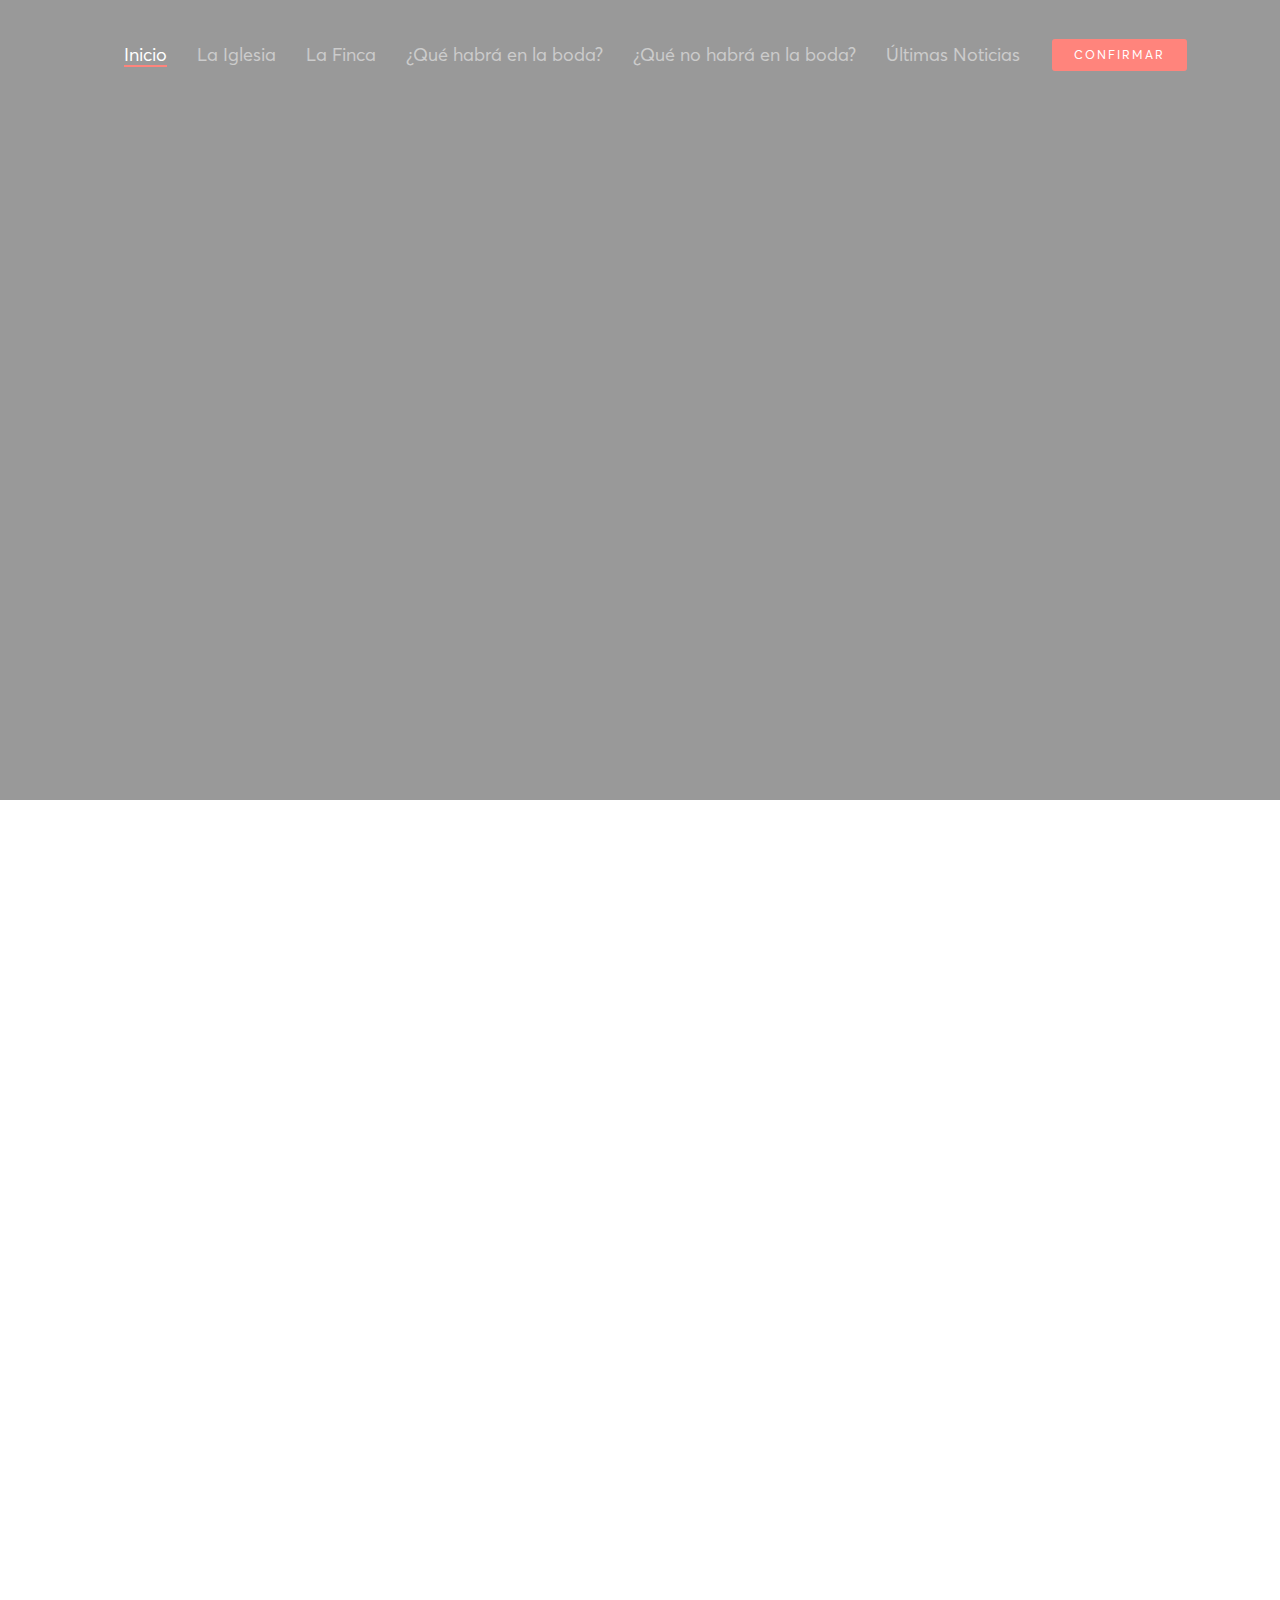
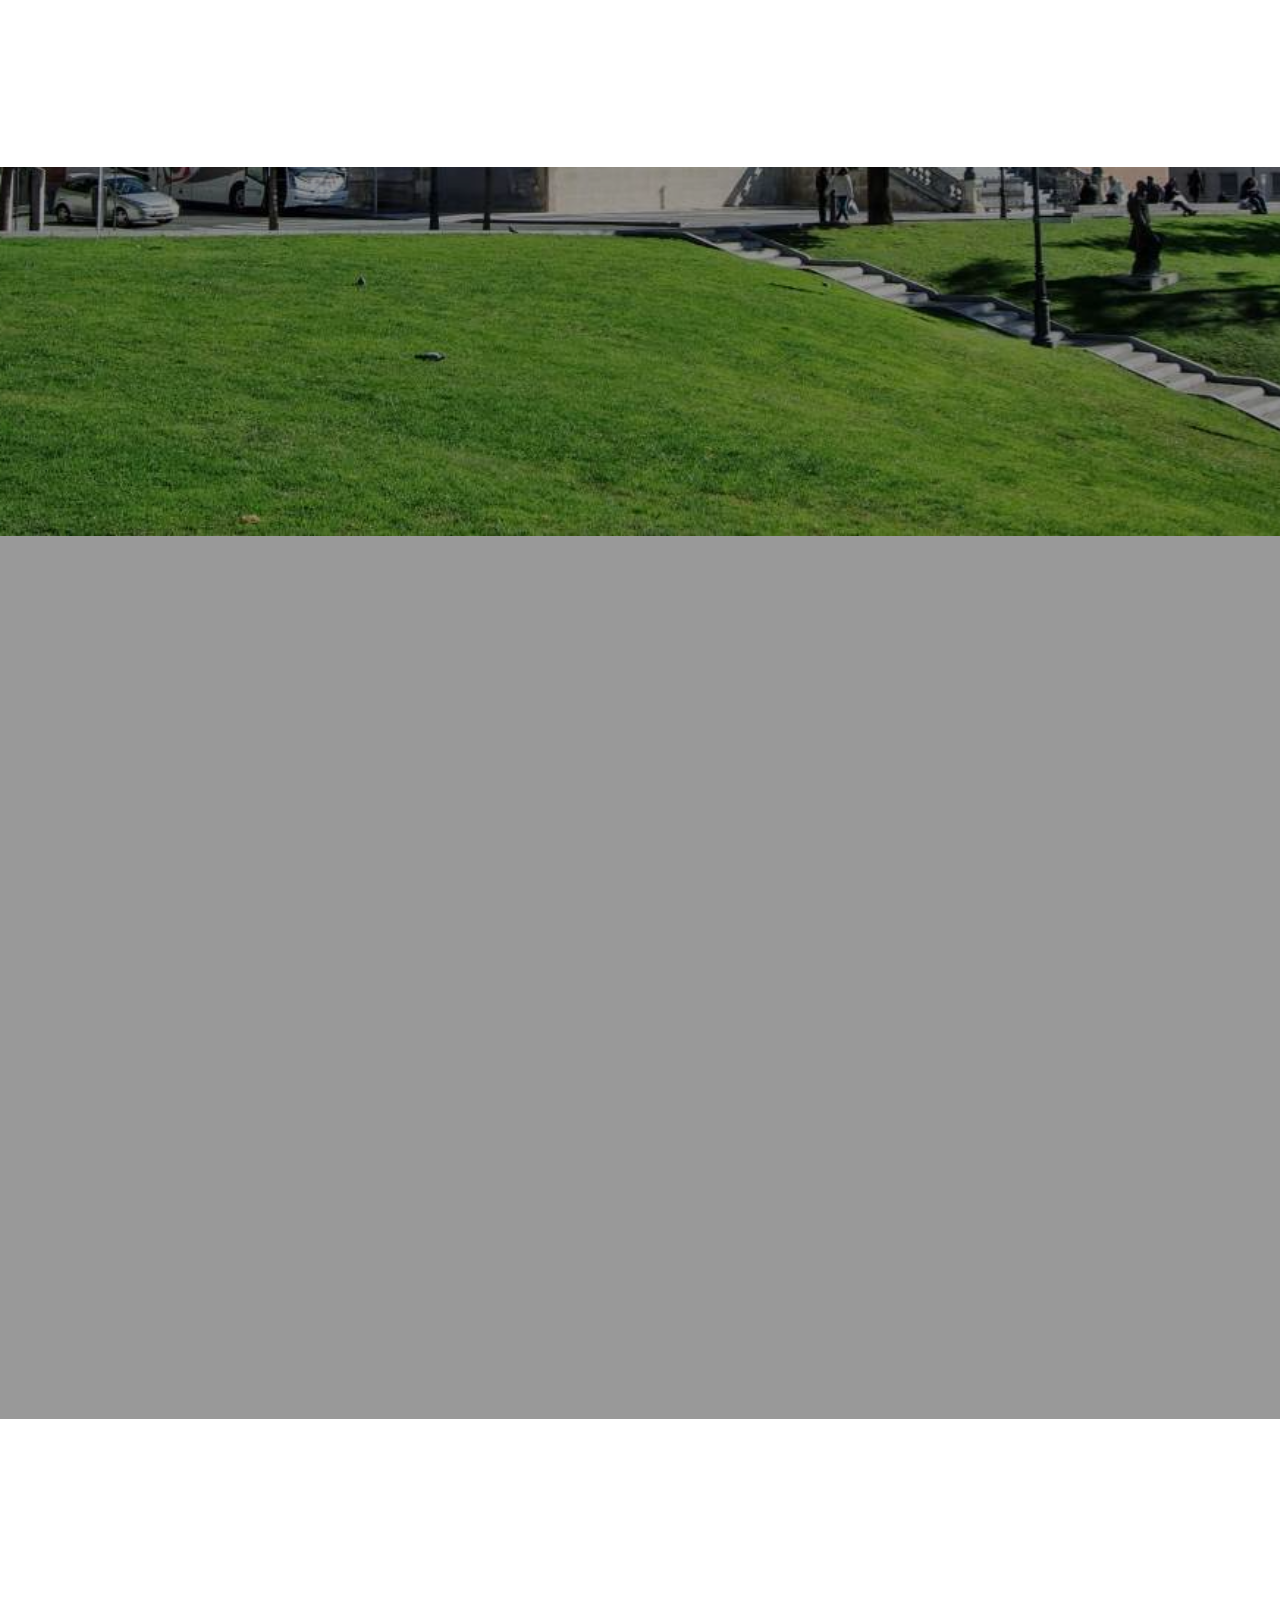
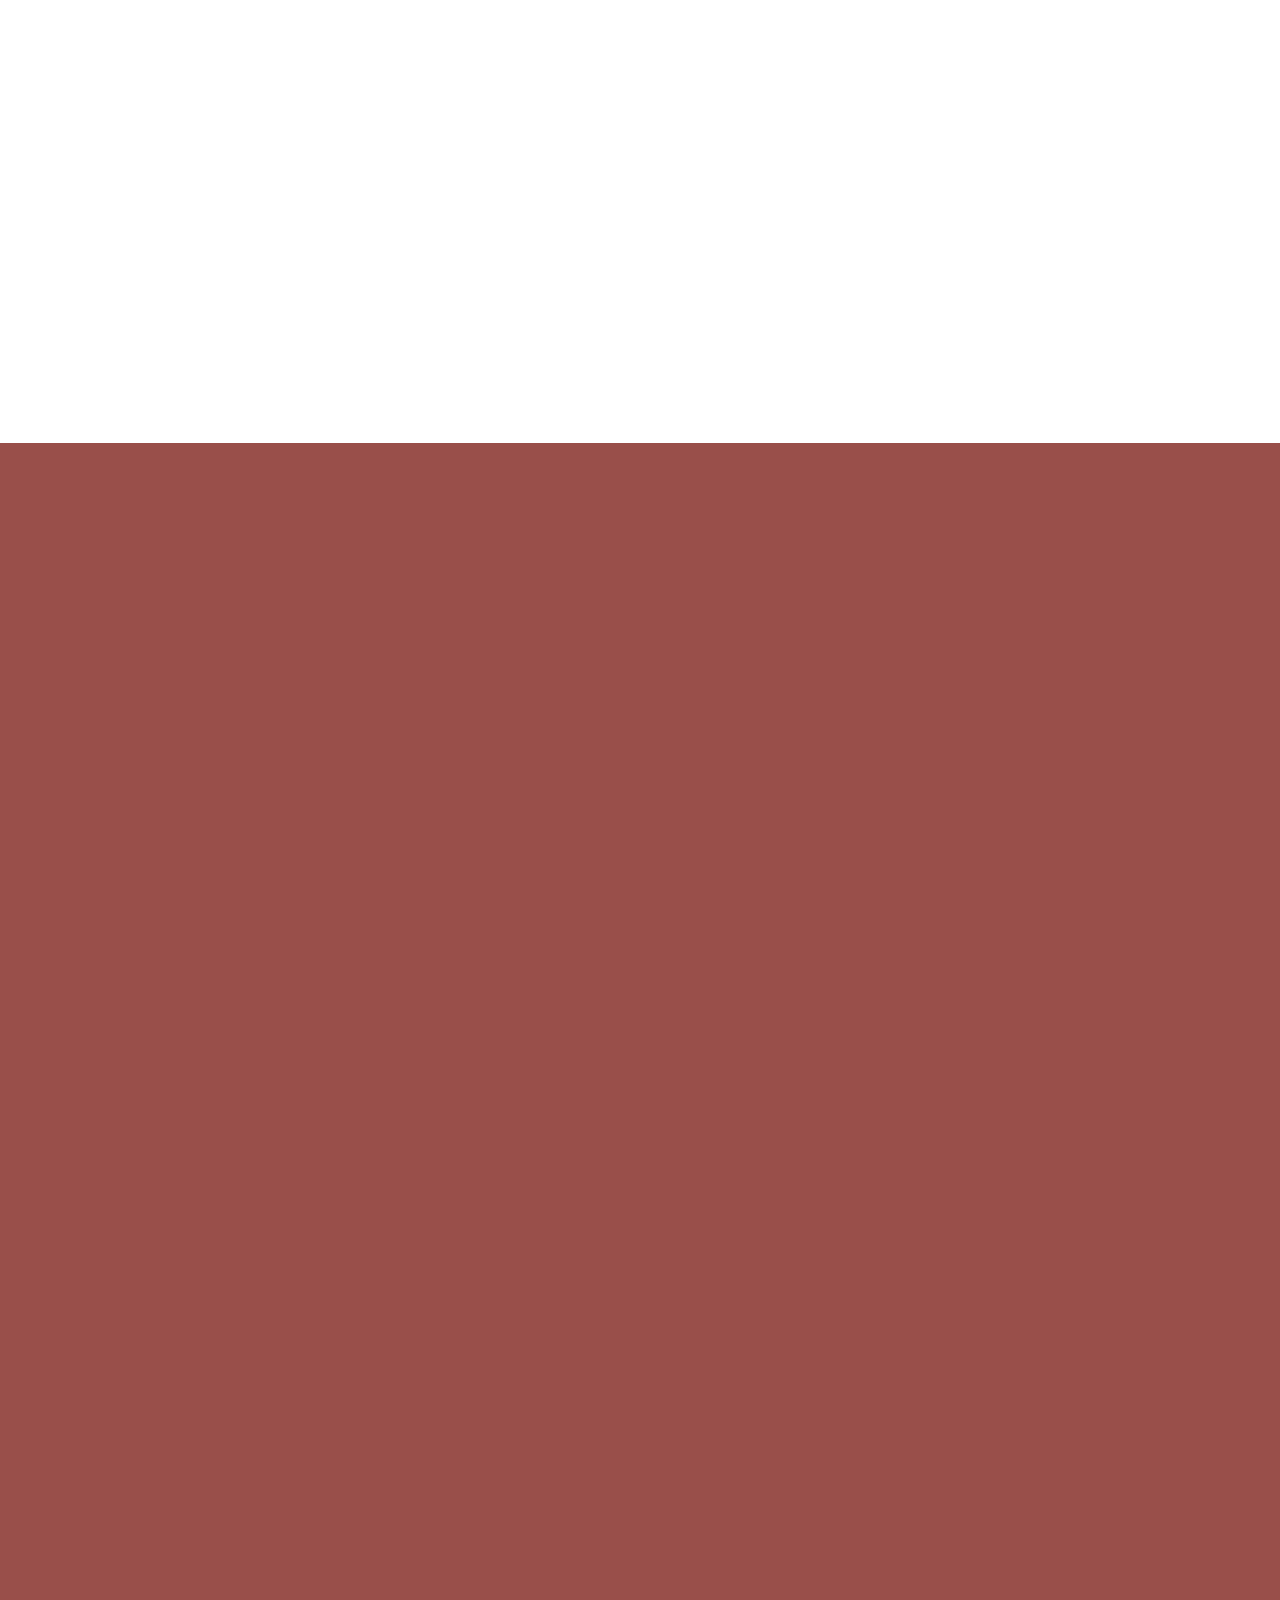
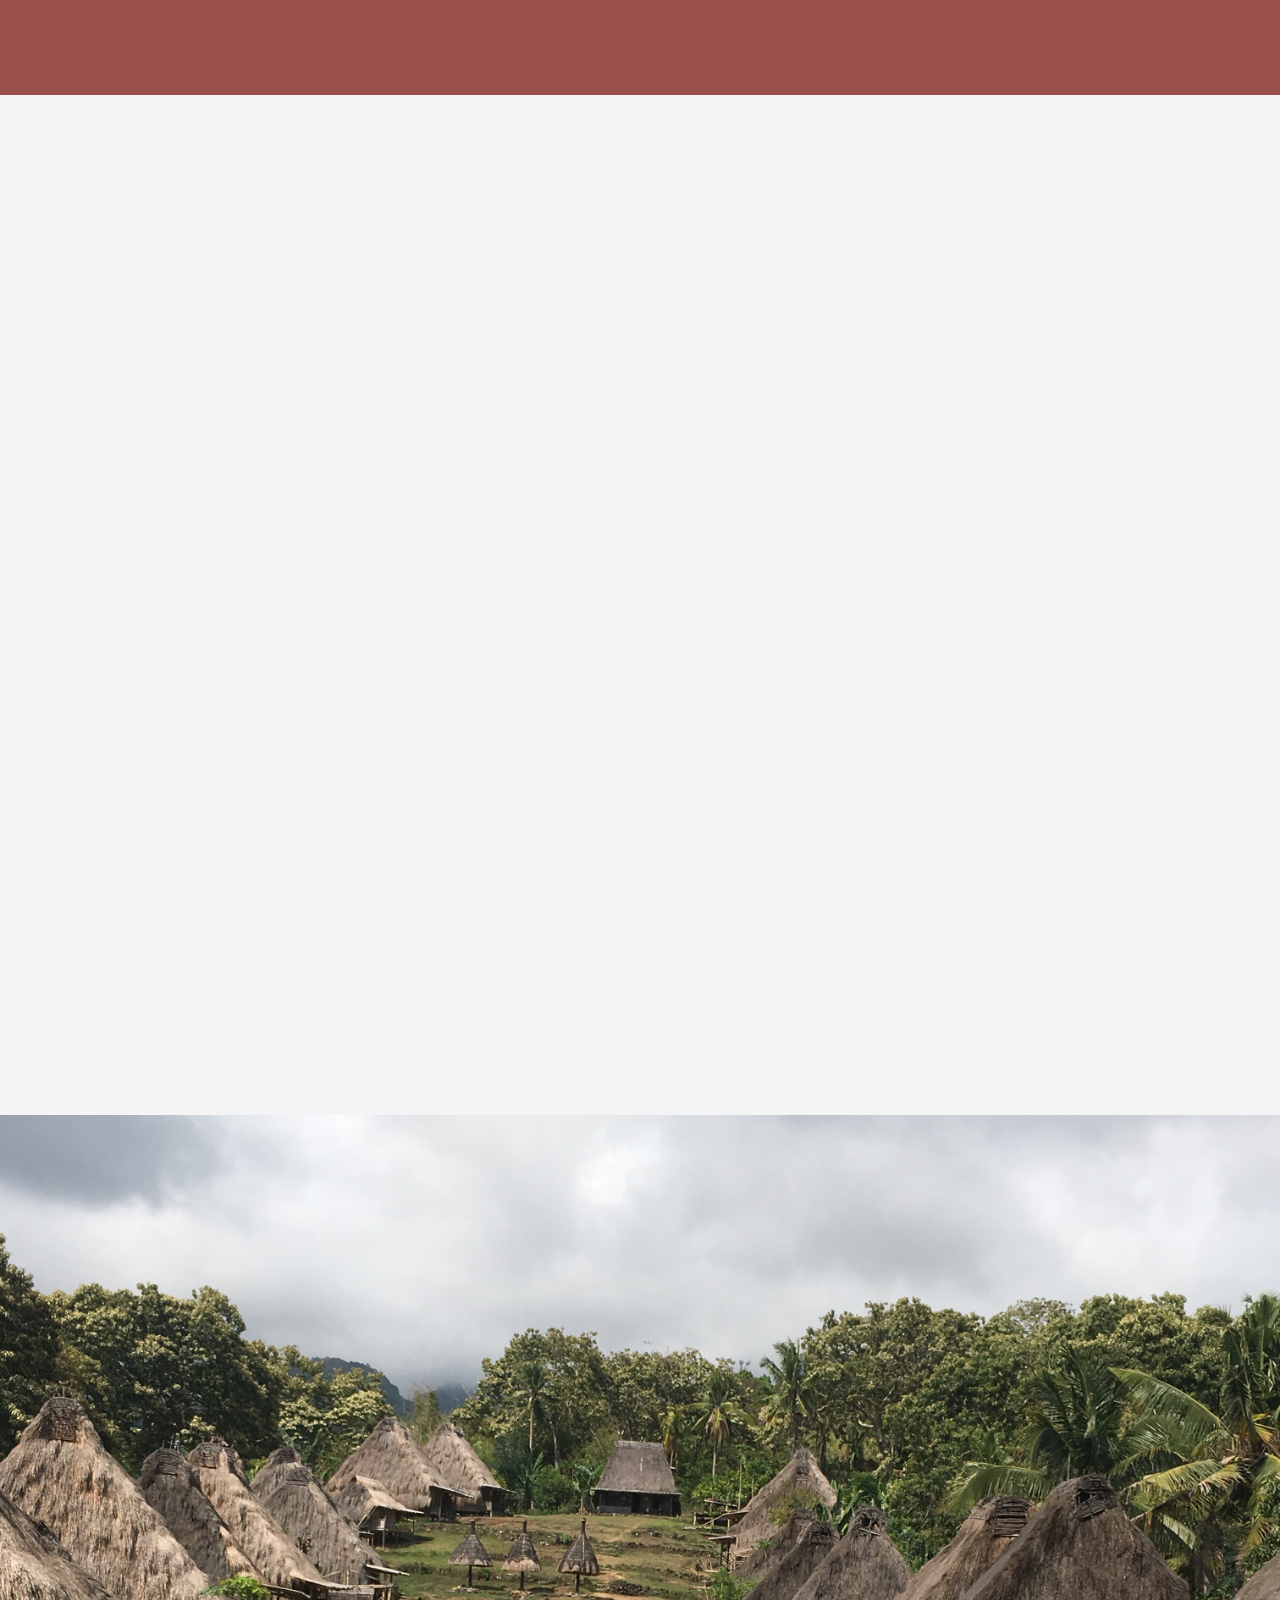
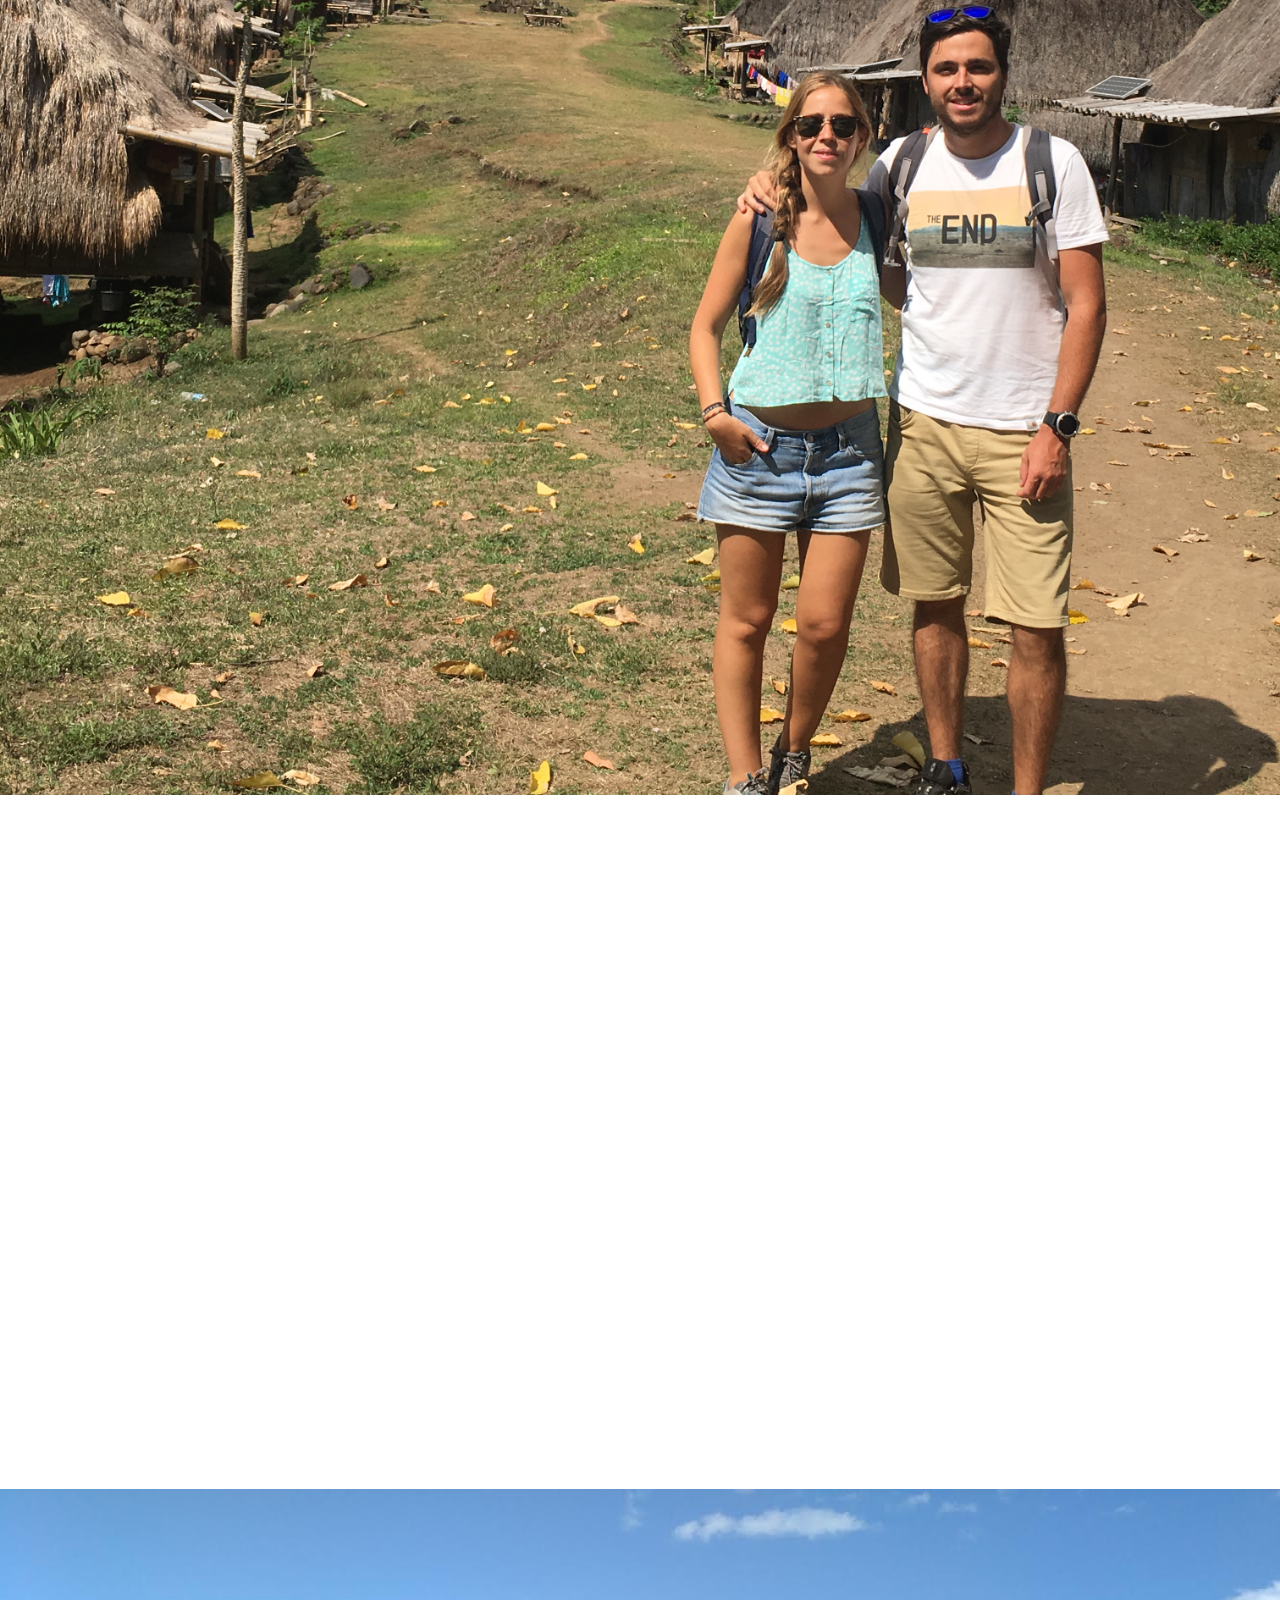
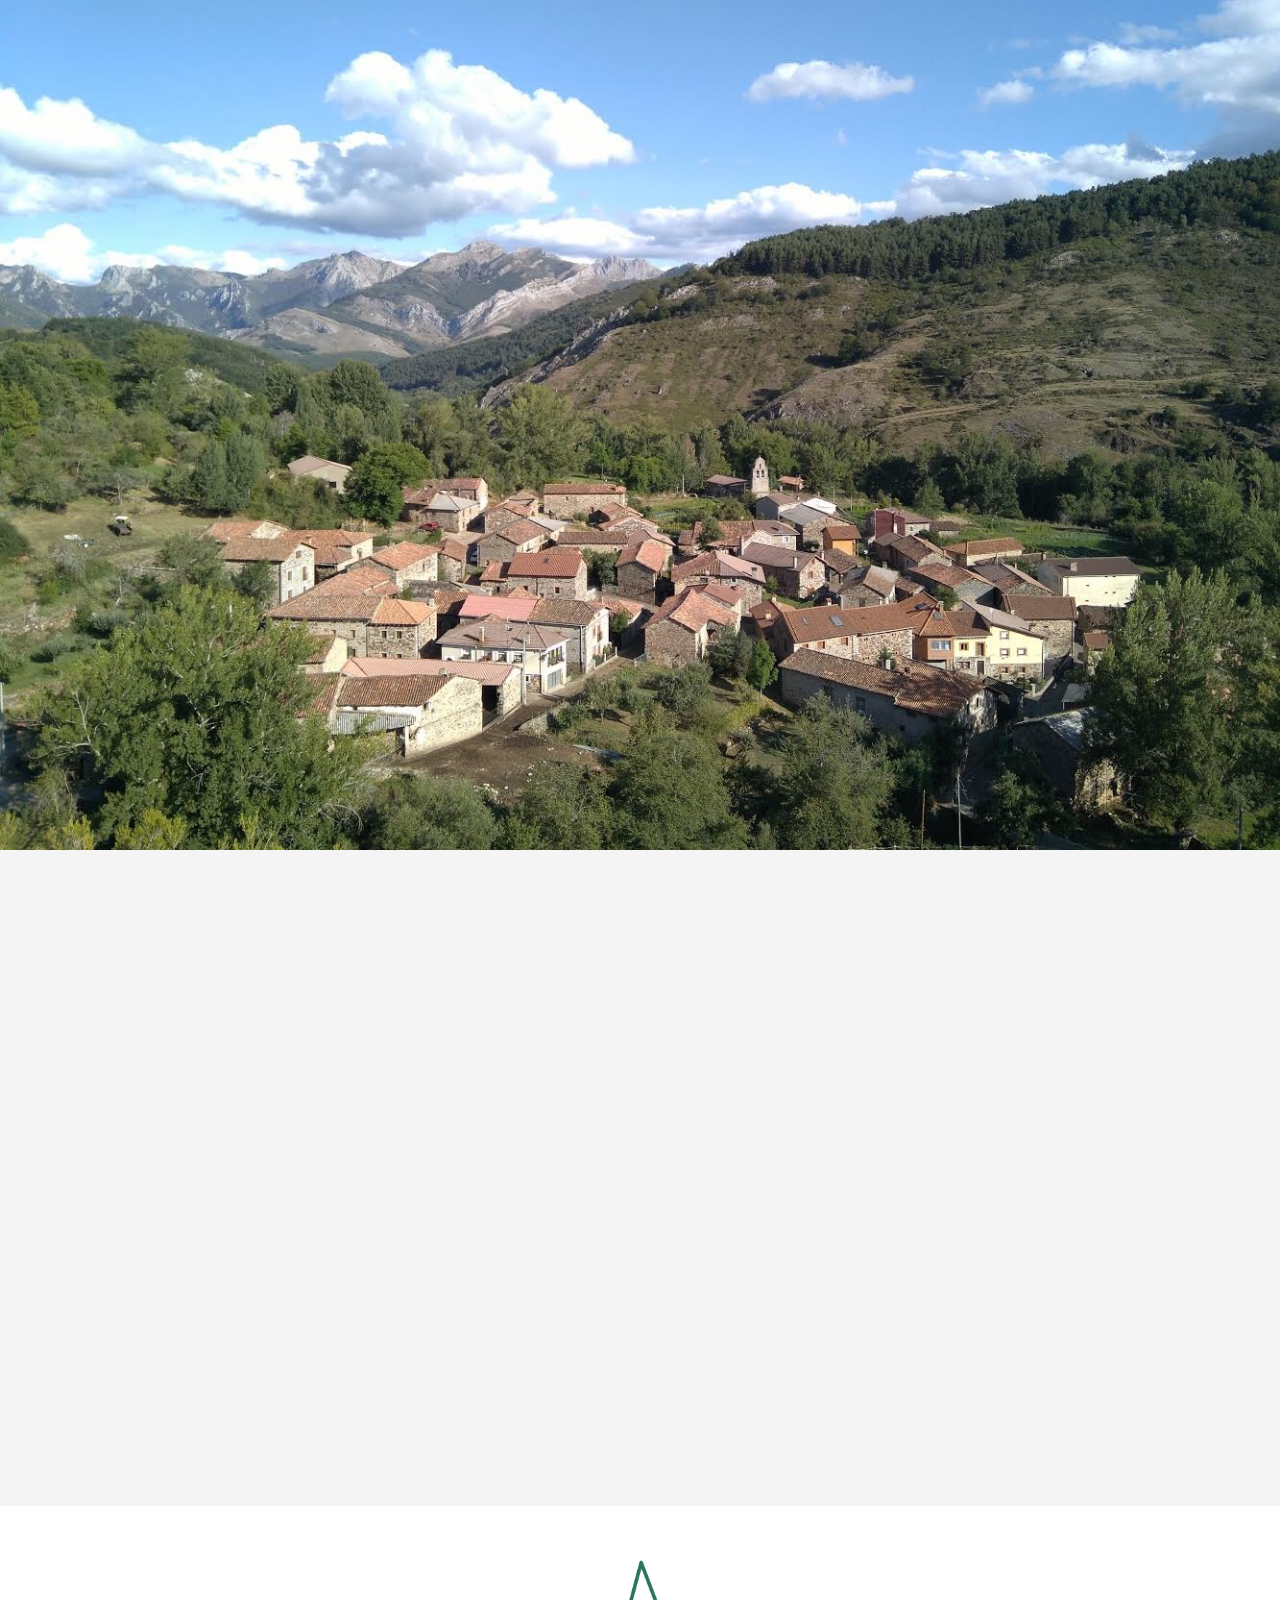
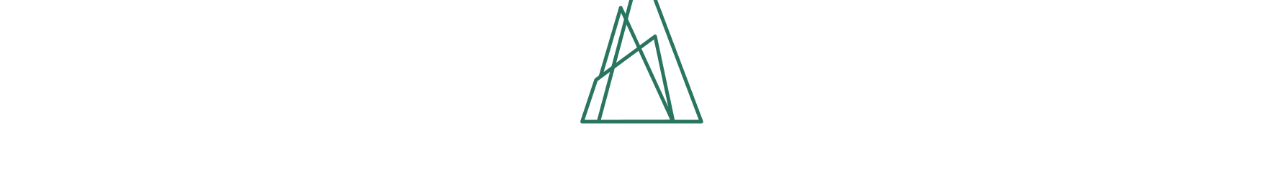
==== static-version/index.html @ d545c4de "Add static version" ====
<!DOCTYPE html>
<!--[if lt IE 7]>      <html class="no-js lt-ie9 lt-ie8 lt-ie7"> <![endif]-->
<!--[if IE 7]>         <html class="no-js lt-ie9 lt-ie8"> <![endif]-->
<!--[if IE 8]>         <html class="no-js lt-ie9"> <![endif]-->
<!--[if gt IE 8]><!-->
<html class="no-js">
  <!--<![endif]-->
  <head>
    <meta charset="utf-8" />
    <meta http-equiv="X-UA-Compatible" content="IE=edge" />
    <title>Boda de Aúpa</title>
    <meta name="viewport" content="width=device-width, initial-scale=1" />
    <meta name="description" content="Boda de Aúpa" />
    <meta name="keywords" content="Boda de Aurora y Pablo" />
    <meta name="author" content="QBOOTSTRAP.COM" />

    <!-- Facebook and Twitter integration -->
    <meta property="og:title" content="Boda de Aúpa" />
    <meta property="og:image" content="images/AUPA-LOGO-01-favicon.png" />
    <meta property="og:url" content="https://bodadeaupa.es" />
    <meta property="og:site_name" content="Boda de Aúpa" />
    <meta property="og:description" content="Boda de Aurora y Pablo" />
    <meta name="twitter:title" content="Boda de Aúpa" />
    <meta name="twitter:image" content="images/AUPA-LOGO-01-favicon.png" />
    <meta name="twitter:url" content="https://bodadeaupa.es" />
    <meta name="twitter:card" content="images/AUPA-LOGO-01-favicon.png" />

    <!-- Place favicon.ico and apple-touch-icon.png in the root directory -->
    <link rel="shortcut icon" href="images/AUPA-LOGO-01-favicon.png" />
    <link
      href="https://fonts.googleapis.com/css?family=Poppins"
      rel="stylesheet"
    />

    <link
      rel="stylesheet"
      href="https://cdnjs.cloudflare.com/ajax/libs/font-awesome/4.7.0/css/font-awesome.min.css"
    />
    <!-- Animate.css -->
    <link rel="stylesheet" href="css/animate.css" />
    <!-- Icomoon Icon Fonts-->
    <link rel="stylesheet" href="css/icomoon.css" />
    <!-- Simple Line Icons -->
    <link rel="stylesheet" href="css/simple-line-icons.css" />
    <!-- Owl Carousel -->
    <link rel="stylesheet" href="css/owl.carousel.min.css" />
    <link rel="stylesheet" href="css/owl.theme.default.min.css" />
    <!-- Magnific popup  -->
    <link rel="stylesheet" href="css/magnific-popup.css" />
    <!-- Bootstrap  -->
    <link rel="stylesheet" href="css/bootstrap.css" />

    <link rel="stylesheet" href="css/style.css" />
    <link rel="stylesheet" href="css/custom-styles.css" />

    <!-- Modernizr JS -->
    <script src="js/modernizr-2.6.2.min.js"></script>
    <!-- FOR IE9 below -->
    <!--[if lt IE 9]>
      <script src="js/respond.min.js"></script>
    <![endif]-->
  </head>
  <body>
    <header role="banner" id="qbootstrap-header">
      <div class="container">
        <!-- <div class="row"> -->
        <nav class="navbar navbar-default">
          <div class="navbar-header">
            <!-- Mobile Toggle Menu Button -->
            <a
              href="#"
              class="js-qbootstrap-nav-toggle qbootstrap-nav-toggle"
              data-toggle="collapse"
              data-target="#navbar"
              aria-expanded="false"
              aria-controls="navbar"
              ><i></i
            ></a>
          </div>
          <div id="navbar" class="navbar-collapse collapse">
            <ul class="nav navbar-nav navbar-right">
              <li class="active">
                <a href="#" data-nav-section="home"><span>Inicio</span></a>
              </li>
              <li>
                <a href="#" data-nav-section="church"
                  ><span>La Iglesia</span></a
                >
              </li>
              <li>
                <a href="#" data-nav-section="venue"><span>La Finca</span></a>
              </li>
              <li>
                <a href="#" data-nav-section="what-there-is"
                  ><span>¿Qué habrá en la boda?</span></a
                >
              </li>
              <li>
                <a href="#" data-nav-section="what-there-is-not"
                  ><span>¿Qué no habrá en la boda?</span></a
                >
              </li>
              <li>
                <a href="#" data-nav-section="last-news"
                  ><span>Últimas Noticias</span></a
                >
              </li>
              <li class="au-confirm-assistance">
                <button
                  class="btn btn-primary btn-sm"
                  data-toggle="modal"
                  data-target="#modal-confirm"
                >
                  Confirmar
                </button>
              </li>
            </ul>
          </div>
        </nav>
        <!-- </div> -->
      </div>
    </header>

    <div class="qbootstrap-hero" data-section="home">
      <div class="qbootstrap-overlay"></div>
      <div
        class="qbootstrap-cover text-center au-background-centered"
        data-stellar-background-ratio="0.5"
      >
        <div class="display-t">
          <div class="display-tc">
            <div class="container">
              <div class="col-md-10 col-md-offset-1">
                <div class="animate-box svg-sm colored">
                  <img
                    src="images/AUPA-icon-blanco-01.png"
                    class="svg"
                    alt=""
                  />
                  <h1 class="holder"><span>Boda de Aúpa</span></h1>
                  <h2>Aurora y Pablo</h2>
                  <p>18.05.2019 12:45</p>
                </div>
              </div>
            </div>
          </div>
        </div>
      </div>
    </div>

    <div id="qbootstrap-couple" class="qbootstrap-section-gray">
      <div class="container">
        <div class="row animate-box">
          <div class="col-md-8 col-md-offset-2 animate-box">
            <div class="col-md-12 text-center section-heading svg-sm colored">
              <img
                class="au-logo-get-married"
                src="images/AUPA-LOGO-01.png"
                class="svg"
                alt=""
              />

              <h2>Boda de Aúpa</h2>
              <div class="datewed">
                ¡Hola! Bienvenido a bodadeaupa. Aquí encontrarás noticias e
                información actualizada sobre el evento.
              </div>
            </div>
          </div>
        </div>
      </div>
    </div>

    <div
      id="qbootstrap-countdown"
      data-stellar-background-ratio="0.5"
      class="au-background-centered"
      style="background-image: url(images/jeronimos3.jpg);"
      data-section="church"
    >
      <div class="overlay"></div>
      <div class="display-over">
        <div class="container" style="height: 1000px;">
          <div class="row animate-box">
            <div class="col-md-12 section-heading text-center svg-sm colored">
              <h2 class="">La Iglesia</h2>
              <div class="datewed">
                San Jerónimo el Real (C/ Moreto 4. Madrid)
              </div>
            </div>
          </div>
        </div>
      </div>
    </div>

    <div id="qbootstrap-groom-bride" data-section="venue">
      <div class="container">
        <div class="row animate-box">
          <div class="col-md-8 col-md-offset-2">
            <div class="col-md-12 text-center section-heading svg-sm-2 colored">
              <h2>La Finca</h2>
              <div class="col-md-10 col-md-offset-1 subtext">
                <h3>Finca Las Jarillas. M-607, Km 19.900, 28049 Madrid.</h3>
              </div>
            </div>
          </div>
        </div>
      </div>
    </div>

    <div
      id="qbootstrap-testimonials"
      class="qbootstrap-greetings au-finca-no-repeat au-background-centered"
      data-section="greetings"
      data-stellar-background-ratio="0.5"
      style="background-image: url(images/jarillas_exterior.jpg);"
    >
      <div class="overlay"></div>
      <div class="container" style="height: 1000px;"></div>
    </div>

    <div
      id="qbootstrap-gallery"
      class="au-background-grey"
      data-section="what-there-is"
    >
      <div class="container">
        <div class="row animate-box">
          <div class="col-md-8 col-md-offset-2">
            <div class="col-md-12 text-center section-heading svg-sm colored">
              <img src="images/flaticon/svg/005-two.svg" class="svg" alt="" />
              <h2>¿Qué habrá en la boda?</h2>
              <div class="col-md-10 col-md-offset-1 subtext">
                <h3>
                  ¿Qué te gustaría que hubiera en la boda? Se admiten
                  sugerencias.
                </h3>
              </div>
              <div class="col-md-10 col-md-offset-1">
                <br />
                <form
                  class="form-horizontal"
                  action="/make-suggestion/"
                  method="post"
                >
                  <div class="form-group">
                    <textarea
                      rows="5"
                      id="suggestion"
                      name="suggestion"
                      type="text"
                      class="form-control"
                      required
                    >
Escríbenos tu sugerencia</textarea
                    >
                  </div>
                  <button type="submit" class="btn btn-primary">
                    <span
                      class="glyphicon glyphicon-send"
                      aria-hidden="true"
                    ></span>
                    Enviar!
                  </button>
                </form>
              </div>
            </div>
          </div>
        </div>
      </div>
    </div>
    <img
      src="images/fotos_auropablo_casas.JPG"
      style="width: 100%; height: auto;"
    />
    <div id="qbootstrap-gallery" data-section="what-there-is-not">
      <div class="container">
        <div class="row animate-box">
          <div class="col-md-8 col-md-offset-2">
            <div class="col-md-12 text-center section-heading svg-sm colored">
              <img src="images/flaticon/svg/005-two.svg" class="svg" alt="" />
              <h2>¿Qué no habrá en la boda?</h2>
              <div class="row">
                <div class="col-md-10 col-md-offset-1 subtext">
                  <h3></h3>
                </div>
              </div>
            </div>
          </div>
        </div>
      </div>
    </div>
    <img src="images/corniero.jpeg" style="width: 100%; height: auto;" />
    <div id="qbootstrap-press" data-section="last-news">
      <div class="container">
        <div class="row animate-box">
          <div class="col-md-8 col-md-offset-2">
            <div class="col-md-12 text-center section-heading svg-sm colored">
              <img src="images/flaticon/svg/005-two.svg" class="svg" alt="" />
              <h2>Últimas Noticias</h2>
              <div class="row">
                <div class="col-md-10 col-md-offset-1 subtext">
                  <h3>
                    Aquí te enterarás de las últimas noticias sobre la
                    bodadeaupa.
                  </h3>
                </div>
              </div>
            </div>
          </div>
        </div>
        <div class="row"></div>
      </div>
    </div>

    <footer id="footer" role="contentinfo">
      <div class="container">
        <div class="row">
          <div class="col-md-12 text-center">
            <img
              class="au-logo-get-married-footer"
              src="images/AUPA-LOGO-01-favicon.png"
              class="svg"
              alt=""
            />
          </div>
        </div>
      </div>
    </footer>
  </body>
</html>
<!-- jQuery -->
<script src= "js/jquery.min.js" ></script>
<!-- jQuery Easing -->
<script src= "js/jquery.easing.1.3.js" ></script>
<!-- Bootstrap -->
<script src= "js/bootstrap.min.js" ></script>
<!-- Waypoints -->
<script src= "js/jquery.waypoints.min.js" ></script>
<!-- YTPlayer -->
<script src= "js/jquery.mb.YTPlayer.min.js" ></script>
<!-- Flexslider -->
<script src= "js/jquery.flexslider-min.js" ></script>
<!-- Owl Carousel -->
<script src= "js/owl.carousel.min.js" ></script>
<!-- Parallax -->
<script src= "js/jquery.stellar.min.js" ></script>
<!-- Magnific Popup -->
<script src= "js/jquery.magnific-popup.min.js" ></script>
<script src= "js/magnific-popup-options.js" ></script>
<!-- Main JS (Do not remove) -->
<script src= "js/main.js" ></script>

</body>
</html>
---- static-version/css/icomoon.css ----
@font-face {
	font-family: 'icomoon';
	src:url('../fonts/icomoon/icomoon.eot?qtatmt');
	src:url('../fonts/icomoon/icomoon.eot?qtatmt#iefix') format('embedded-opentype'),
		url('../fonts/icomoon/icomoon.ttf?qtatmt') format('truetype'),
		url('../fonts/icomoon/icomoon.woff?qtatmt') format('woff'),
		url('../fonts/icomoon/icomoon.svg?qtatmt#icomoon') format('svg');
	font-weight: normal;
	font-style: normal;
}

[class^="icon-"], [class*=" icon-"] {
	font-family: 'icomoon';
	speak: none;
	font-style: normal;
	font-weight: normal;
	font-variant: normal;
	text-transform: none;
	line-height: 1;

	/* Better Font Rendering =========== */
	-webkit-font-smoothing: antialiased;
	-moz-osx-font-smoothing: grayscale;
}

.icon-glass:before {
	content: "\f000";
}
.icon-music:before {
	content: "\f001";
}
.icon-search2:before {
	content: "\f002";
}
.icon-envelope-o:before {
	content: "\f003";
}
.icon-heart:before {
	content: "\f004";
}
.icon-star:before {
	content: "\f005";
}
.icon-star-o:before {
	content: "\f006";
}
.icon-user:before {
	content: "\f007";
}
.icon-film:before {
	content: "\f008";
}
.icon-th-large:before {
	content: "\f009";
}
.icon-th:before {
	content: "\f00a";
}
.icon-th-list:before {
	content: "\f00b";
}
.icon-check:before {
	content: "\f00c";
}
.icon-close:before {
	content: "\f00d";
}
.icon-remove:before {
	content: "\f00d";
}
.icon-times:before {
	content: "\f00d";
}
.icon-search-plus:before {
	content: "\f00e";
}
.icon-search-minus:before {
	content: "\f010";
}
.icon-power-off:before {
	content: "\f011";
}
.icon-signal:before {
	content: "\f012";
}
.icon-cog:before {
	content: "\f013";
}
.icon-gear:before {
	content: "\f013";
}
.icon-trash-o:before {
	content: "\f014";
}
.icon-home:before {
	content: "\f015";
}
.icon-file-o:before {
	content: "\f016";
}
.icon-clock-o:before {
	content: "\f017";
}
.icon-road:before {
	content: "\f018";
}
.icon-download:before {
	content: "\f019";
}
.icon-arrow-circle-o-down:before {
	content: "\f01a";
}
.icon-arrow-circle-o-up:before {
	content: "\f01b";
}
.icon-inbox:before {
	content: "\f01c";
}
.icon-play-circle-o:before {
	content: "\f01d";
}
.icon-repeat2:before {
	content: "\f01e";
}
.icon-rotate-right:before {
	content: "\f01e";
}
.icon-refresh:before {
	content: "\f021";
}
.icon-list-alt:before {
	content: "\f022";
}
.icon-lock:before {
	content: "\f023";
}
.icon-flag:before {
	content: "\f024";
}
.icon-headphones:before {
	content: "\f025";
}
.icon-volume-off:before {
	content: "\f026";
}
.icon-volume-down:before {
	content: "\f027";
}
.icon-volume-up:before {
	content: "\f028";
}
.icon-qrcode:before {
	content: "\f029";
}
.icon-barcode:before {
	content: "\f02a";
}
.icon-tag:before {
	content: "\f02b";
}
.icon-tags:before {
	content: "\f02c";
}
.icon-book:before {
	content: "\f02d";
}
.icon-bookmark:before {
	content: "\f02e";
}
.icon-print:before {
	content: "\f02f";
}
.icon-camera:before {
	content: "\f030";
}
.icon-font:before {
	content: "\f031";
}
.icon-bold:before {
	content: "\f032";
}
.icon-italic:before {
	content: "\f033";
}
.icon-text-height:before {
	content: "\f034";
}
.icon-text-width:before {
	content: "\f035";
}
.icon-align-left:before {
	content: "\f036";
}
.icon-align-center2:before {
	content: "\f037";
}
.icon-align-right:before {
	content: "\f038";
}
.icon-align-justify2:before {
	content: "\f039";
}
.icon-list:before {
	content: "\f03a";
}
.icon-dedent:before {
	content: "\f03b";
}
.icon-outdent:before {
	content: "\f03b";
}
.icon-indent:before {
	content: "\f03c";
}
.icon-video-camera:before {
	content: "\f03d";
}
.icon-image:before {
	content: "\f03e";
}
.icon-photo:before {
	content: "\f03e";
}
.icon-picture-o:before {
	content: "\f03e";
}
.icon-pencil:before {
	content: "\f040";
}
.icon-map-marker:before {
	content: "\f041";
}
.icon-adjust:before {
	content: "\f042";
}
.icon-tint:before {
	content: "\f043";
}
.icon-edit:before {
	content: "\f044";
}
.icon-pencil-square-o:before {
	content: "\f044";
}
.icon-share-square-o:before {
	content: "\f045";
}
.icon-check-square-o:before {
	content: "\f046";
}
.icon-arrows:before {
	content: "\f047";
}
.icon-step-backward:before {
	content: "\f048";
}
.icon-fast-backward:before {
	content: "\f049";
}
.icon-backward:before {
	content: "\f04a";
}
.icon-play2:before {
	content: "\f04b";
}
.icon-pause2:before {
	content: "\f04c";
}
.icon-stop2:before {
	content: "\f04d";
}
.icon-forward:before {
	content: "\f04e";
}
.icon-fast-forward2:before {
	content: "\f050";
}
.icon-step-forward:before {
	content: "\f051";
}
.icon-eject:before {
	content: "\f052";
}
.icon-chevron-left:before {
	content: "\f053";
}
.icon-chevron-right:before {
	content: "\f054";
}
.icon-plus-circle:before {
	content: "\f055";
}
.icon-minus-circle:before {
	content: "\f056";
}
.icon-times-circle:before {
	content: "\f057";
}
.icon-check-circle:before {
	content: "\f058";
}
.icon-question-circle:before {
	content: "\f059";
}
.icon-info-circle:before {
	content: "\f05a";
}
.icon-crosshairs:before {
	content: "\f05b";
}
.icon-times-circle-o:before {
	content: "\f05c";
}
.icon-check-circle-o:before {
	content: "\f05d";
}
.icon-ban2:before {
	content: "\f05e";
}
.icon-arrow-left:before {
	content: "\f060";
}
.icon-arrow-right:before {
	content: "\f061";
}
.icon-arrow-up:before {
	content: "\f062";
}
.icon-arrow-down:before {
	content: "\f063";
}
.icon-mail-forward:before {
	content: "\f064";
}
.icon-share:before {
	content: "\f064";
}
.icon-expand2:before {
	content: "\f065";
}
.icon-compress:before {
	content: "\f066";
}
.icon-plus:before {
	content: "\f067";
}
.icon-minus:before {
	content: "\f068";
}
.icon-asterisk:before {
	content: "\f069";
}
.icon-exclamation-circle:before {
	content: "\f06a";
}
.icon-gift:before {
	content: "\f06b";
}
.icon-leaf:before {
	content: "\f06c";
}
.icon-fire:before {
	content: "\f06d";
}
.icon-eye:before {
	content: "\f06e";
}
.icon-eye-slash:before {
	content: "\f070";
}
.icon-exclamation-triangle:before {
	content: "\f071";
}
.icon-warning:before {
	content: "\f071";
}
.icon-plane:before {
	content: "\f072";
}
.icon-calendar:before {
	content: "\f073";
}
.icon-random:before {
	content: "\f074";
}
.icon-comment:before {
	content: "\f075";
}
.icon-magnet:before {
	content: "\f076";
}
.icon-chevron-up:before {
	content: "\f077";
}
.icon-chevron-down:before {
	content: "\f078";
}
.icon-retweet:before {
	content: "\f079";
}
.icon-shopping-cart:before {
	content: "\f07a";
}
.icon-folder:before {
	content: "\f07b";
}
.icon-folder-open:before {
	content: "\f07c";
}
.icon-arrows-v:before {
	content: "\f07d";
}
.icon-arrows-h:before {
	content: "\f07e";
}
.icon-bar-chart:before {
	content: "\f080";
}
.icon-bar-chart-o:before {
	content: "\f080";
}
.icon-twitter-square:before {
	content: "\f081";
}
.icon-facebook-square:before {
	content: "\f082";
}
.icon-camera-retro:before {
	content: "\f083";
}
.icon-key:before {
	content: "\f084";
}
.icon-cogs:before {
	content: "\f085";
}
.icon-gears:before {
	content: "\f085";
}
.icon-comments:before {
	content: "\f086";
}
.icon-thumbs-o-up:before {
	content: "\f087";
}
.icon-thumbs-o-down:before {
	content: "\f088";
}
.icon-star-half:before {
	content: "\f089";
}
.icon-heart-o:before {
	content: "\f08a";
}
.icon-sign-out:before {
	content: "\f08b";
}
.icon-linkedin-square:before {
	content: "\f08c";
}
.icon-thumb-tack:before {
	content: "\f08d";
}
.icon-external-link:before {
	content: "\f08e";
}
.icon-sign-in:before {
	content: "\f090";
}
.icon-trophy:before {
	content: "\f091";
}
.icon-github-square:before {
	content: "\f092";
}
.icon-upload:before {
	content: "\f093";
}
.icon-lemon-o:before {
	content: "\f094";
}
.icon-phone:before {
	content: "\f095";
}
.icon-square-o:before {
	content: "\f096";
}
.icon-bookmark-o:before {
	content: "\f097";
}
.icon-phone-square:before {
	content: "\f098";
}
.icon-twitter:before {
	content: "\f099";
}
.icon-facebook:before {
	content: "\f09a";
}
.icon-facebook-f:before {
	content: "\f09a";
}
.icon-github:before {
	content: "\f09b";
}
.icon-unlock2:before {
	content: "\f09c";
}
.icon-credit-card:before {
	content: "\f09d";
}
.icon-feed:before {
	content: "\f09e";
}
.icon-rss:before {
	content: "\f09e";
}
.icon-hdd-o:before {
	content: "\f0a0";
}
.icon-bullhorn:before {
	content: "\f0a1";
}
.icon-bell-o:before {
	content: "\f0a2";
}
.icon-certificate:before {
	content: "\f0a3";
}
.icon-hand-o-right:before {
	content: "\f0a4";
}
.icon-hand-o-left:before {
	content: "\f0a5";
}
.icon-hand-o-up:before {
	content: "\f0a6";
}
.icon-hand-o-down:before {
	content: "\f0a7";
}
.icon-arrow-circle-left:before {
	content: "\f0a8";
}
.icon-arrow-circle-right:before {
	content: "\f0a9";
}
.icon-arrow-circle-up:before {
	content: "\f0aa";
}
.icon-arrow-circle-down:before {
	content: "\f0ab";
}
.icon-globe:before {
	content: "\f0ac";
}
.icon-wrench:before {
	content: "\f0ad";
}
.icon-tasks:before {
	content: "\f0ae";
}
.icon-filter:before {
	content: "\f0b0";
}
.icon-briefcase:before {
	content: "\f0b1";
}
.icon-arrows-alt:before {
	content: "\f0b2";
}
.icon-group:before {
	content: "\f0c0";
}
.icon-users:before {
	content: "\f0c0";
}
.icon-chain:before {
	content: "\f0c1";
}
.icon-link:before {
	content: "\f0c1";
}
.icon-cloud:before {
	content: "\f0c2";
}
.icon-flask:before {
	content: "\f0c3";
}
.icon-cut:before {
	content: "\f0c4";
}
.icon-scissors:before {
	content: "\f0c4";
}
.icon-copy:before {
	content: "\f0c5";
}
.icon-files-o:before {
	content: "\f0c5";
}
.icon-paperclip:before {
	content: "\f0c6";
}
.icon-floppy-o:before {
	content: "\f0c7";
}
.icon-save:before {
	content: "\f0c7";
}
.icon-square:before {
	content: "\f0c8";
}
.icon-bars:before {
	content: "\f0c9";
}
.icon-navicon:before {
	content: "\f0c9";
}
.icon-reorder:before {
	content: "\f0c9";
}
.icon-list-ul:before {
	content: "\f0ca";
}
.icon-list-ol:before {
	content: "\f0cb";
}
.icon-strikethrough:before {
	content: "\f0cc";
}
.icon-underline:before {
	content: "\f0cd";
}
.icon-table:before {
	content: "\f0ce";
}
.icon-magic:before {
	content: "\f0d0";
}
.icon-truck:before {
	content: "\f0d1";
}
.icon-pinterest:before {
	content: "\f0d2";
}
.icon-pinterest-square:before {
	content: "\f0d3";
}
.icon-google-plus-square:before {
	content: "\f0d4";
}
.icon-google-plus:before {
	content: "\f0d5";
}
.icon-money:before {
	content: "\f0d6";
}
.icon-caret-down:before {
	content: "\f0d7";
}
.icon-caret-up:before {
	content: "\f0d8";
}
.icon-caret-left:before {
	content: "\f0d9";
}
.icon-caret-right:before {
	content: "\f0da";
}
.icon-columns2:before {
	content: "\f0db";
}
.icon-sort:before {
	content: "\f0dc";
}
.icon-unsorted:before {
	content: "\f0dc";
}
.icon-sort-desc:before {
	content: "\f0dd";
}
.icon-sort-down:before {
	content: "\f0dd";
}
.icon-sort-asc:before {
	content: "\f0de";
}
.icon-sort-up:before {
	content: "\f0de";
}
.icon-envelope:before {
	content: "\f0e0";
}
.icon-linkedin:before {
	content: "\f0e1";
}
.icon-rotate-left:before {
	content: "\f0e2";
}
.icon-undo:before {
	content: "\f0e2";
}
.icon-gavel:before {
	content: "\f0e3";
}
.icon-legal:before {
	content: "\f0e3";
}
.icon-dashboard:before {
	content: "\f0e4";
}
.icon-tachometer:before {
	content: "\f0e4";
}
.icon-comment-o:before {
	content: "\f0e5";
}
.icon-comments-o:before {
	content: "\f0e6";
}
.icon-bolt:before {
	content: "\f0e7";
}
.icon-flash:before {
	content: "\f0e7";
}
.icon-sitemap:before {
	content: "\f0e8";
}
.icon-umbrella2:before {
	content: "\f0e9";
}
.icon-clipboard:before {
	content: "\f0ea";
}
.icon-paste:before {
	content: "\f0ea";
}
.icon-lightbulb-o:before {
	content: "\f0eb";
}
.icon-exchange:before {
	content: "\f0ec";
}
.icon-cloud-download2:before {
	content: "\f0ed";
}
.icon-cloud-upload2:before {
	content: "\f0ee";
}
.icon-user-md:before {
	content: "\f0f0";
}
.icon-stethoscope:before {
	content: "\f0f1";
}
.icon-suitcase:before {
	content: "\f0f2";
}
.icon-bell:before {
	content: "\f0f3";
}
.icon-coffee:before {
	content: "\f0f4";
}
.icon-cutlery:before {
	content: "\f0f5";
}
.icon-file-text-o:before {
	content: "\f0f6";
}
.icon-building-o:before {
	content: "\f0f7";
}
.icon-hospital-o:before {
	content: "\f0f8";
}
.icon-ambulance:before {
	content: "\f0f9";
}
.icon-medkit:before {
	content: "\f0fa";
}
.icon-fighter-jet:before {
	content: "\f0fb";
}
.icon-beer:before {
	content: "\f0fc";
}
.icon-h-square:before {
	content: "\f0fd";
}
.icon-plus-square:before {
	content: "\f0fe";
}
.icon-angle-double-left:before {
	content: "\f100";
}
.icon-angle-double-right:before {
	content: "\f101";
}
.icon-angle-double-up:before {
	content: "\f102";
}
.icon-angle-double-down:before {
	content: "\f103";
}
.icon-angle-left:before {
	content: "\f104";
}
.icon-angle-right:before {
	content: "\f105";
}
.icon-angle-up:before {
	content: "\f106";
}
.icon-angle-down:before {
	content: "\f107";
}
.icon-desktop:before {
	content: "\f108";
}
.icon-laptop:before {
	content: "\f109";
}
.icon-tablet:before {
	content: "\f10a";
}
.icon-mobile:before {
	content: "\f10b";
}
.icon-mobile-phone:before {
	content: "\f10b";
}
.icon-circle-o:before {
	content: "\f10c";
}
.icon-quote-left:before {
	content: "\f10d";
}
.icon-quote-right:before {
	content: "\f10e";
}
.icon-spinner:before {
	content: "\f110";
}
.icon-circle:before {
	content: "\f111";
}
.icon-mail-reply:before {
	content: "\f112";
}
.icon-reply:before {
	content: "\f112";
}
.icon-github-alt:before {
	content: "\f113";
}
.icon-folder-o:before {
	content: "\f114";
}
.icon-folder-open-o:before {
	content: "\f115";
}
.icon-smile-o:before {
	content: "\f118";
}
.icon-frown-o:before {
	content: "\f119";
}
.icon-meh-o:before {
	content: "\f11a";
}
.icon-gamepad:before {
	content: "\f11b";
}
.icon-keyboard-o:before {
	content: "\f11c";
}
.icon-flag-o:before {
	content: "\f11d";
}
.icon-flag-checkered:before {
	content: "\f11e";
}
.icon-terminal:before {
	content: "\f120";
}
.icon-code:before {
	content: "\f121";
}
.icon-mail-reply-all:before {
	content: "\f122";
}
.icon-reply-all:before {
	content: "\f122";
}
.icon-star-half-empty:before {
	content: "\f123";
}
.icon-star-half-full:before {
	content: "\f123";
}
.icon-star-half-o:before {
	content: "\f123";
}
.icon-location-arrow:before {
	content: "\f124";
}
.icon-crop:before {
	content: "\f125";
}
.icon-code-fork:before {
	content: "\f126";
}
.icon-chain-broken:before {
	content: "\f127";
}
.icon-unlink:before {
	content: "\f127";
}
.icon-question:before {
	content: "\f128";
}
.icon-info:before {
	content: "\f129";
}
.icon-exclamation:before {
	content: "\f12a";
}
.icon-superscript:before {
	content: "\f12b";
}
.icon-subscript:before {
	content: "\f12c";
}
.icon-eraser:before {
	content: "\f12d";
}
.icon-puzzle-piece:before {
	content: "\f12e";
}
.icon-microphone2:before {
	content: "\f130";
}
.icon-microphone-slash:before {
	content: "\f131";
}
.icon-shield:before {
	content: "\f132";
}
.icon-calendar-o:before {
	content: "\f133";
}
.icon-fire-extinguisher:before {
	content: "\f134";
}
.icon-rocket:before {
	content: "\f135";
}
.icon-maxcdn:before {
	content: "\f136";
}
.icon-chevron-circle-left:before {
	content: "\f137";
}
.icon-chevron-circle-right:before {
	content: "\f138";
}
.icon-chevron-circle-up:before {
	content: "\f139";
}
.icon-chevron-circle-down:before {
	content: "\f13a";
}
.icon-html5:before {
	content: "\f13b";
}
.icon-css3:before {
	content: "\f13c";
}
.icon-anchor2:before {
	content: "\f13d";
}
.icon-unlock-alt:before {
	content: "\f13e";
}
.icon-bullseye:before {
	content: "\f140";
}
.icon-ellipsis-h:before {
	content: "\f141";
}
.icon-ellipsis-v:before {
	content: "\f142";
}
.icon-rss-square:before {
	content: "\f143";
}
.icon-play-circle:before {
	content: "\f144";
}
.icon-ticket:before {
	content: "\f145";
}
.icon-minus-square:before {
	content: "\f146";
}
.icon-minus-square-o:before {
	content: "\f147";
}
.icon-level-up:before {
	content: "\f148";
}
.icon-level-down:before {
	content: "\f149";
}
.icon-check-square:before {
	content: "\f14a";
}
.icon-pencil-square:before {
	content: "\f14b";
}
.icon-external-link-square:before {
	content: "\f14c";
}
.icon-share-square:before {
	content: "\f14d";
}
.icon-compass:before {
	content: "\f14e";
}
.icon-caret-square-o-down:before {
	content: "\f150";
}
.icon-toggle-down:before {
	content: "\f150";
}
.icon-caret-square-o-up:before {
	content: "\f151";
}
.icon-toggle-up:before {
	content: "\f151";
}
.icon-caret-square-o-right:before {
	content: "\f152";
}
.icon-toggle-right:before {
	content: "\f152";
}
.icon-eur:before {
	content: "\f153";
}
.icon-euro:before {
	content: "\f153";
}
.icon-gbp:before {
	content: "\f154";
}
.icon-dollar:before {
	content: "\f155";
}
.icon-usd:before {
	content: "\f155";
}
.icon-inr:before {
	content: "\f156";
}
.icon-rupee:before {
	content: "\f156";
}
.icon-cny:before {
	content: "\f157";
}
.icon-jpy:before {
	content: "\f157";
}
.icon-rmb:before {
	content: "\f157";
}
.icon-yen:before {
	content: "\f157";
}
.icon-rouble:before {
	content: "\f158";
}
.icon-rub:before {
	content: "\f158";
}
.icon-ruble:before {
	content: "\f158";
}
.icon-krw:before {
	content: "\f159";
}
.icon-won:before {
	content: "\f159";
}
.icon-bitcoin:before {
	content: "\f15a";
}
.icon-btc:before {
	content: "\f15a";
}
.icon-file2:before {
	content: "\f15b";
}
.icon-file-text:before {
	content: "\f15c";
}
.icon-sort-alpha-asc:before {
	content: "\f15d";
}
.icon-sort-alpha-desc:before {
	content: "\f15e";
}
.icon-sort-amount-asc:before {
	content: "\f160";
}
.icon-sort-amount-desc:before {
	content: "\f161";
}
.icon-sort-numeric-asc:before {
	content: "\f162";
}
.icon-sort-numeric-desc:before {
	content: "\f163";
}
.icon-thumbs-up:before {
	content: "\f164";
}
.icon-thumbs-down:before {
	content: "\f165";
}
.icon-youtube-square:before {
	content: "\f166";
}
.icon-youtube:before {
	content: "\f167";
}
.icon-xing:before {
	content: "\f168";
}
.icon-xing-square:before {
	content: "\f169";
}
.icon-youtube-play:before {
	content: "\f16a";
}
.icon-dropbox:before {
	content: "\f16b";
}
.icon-stack-overflow:before {
	content: "\f16c";
}
.icon-instagram:before {
	content: "\f16d";
}
.icon-flickr:before {
	content: "\f16e";
}
.icon-adn:before {
	content: "\f170";
}
.icon-bitbucket:before {
	content: "\f171";
}
.icon-bitbucket-square:before {
	content: "\f172";
}
.icon-tumblr:before {
	content: "\f173";
}
.icon-tumblr-square:before {
	content: "\f174";
}
.icon-long-arrow-down:before {
	content: "\f175";
}
.icon-long-arrow-up:before {
	content: "\f176";
}
.icon-long-arrow-left:before {
	content: "\f177";
}
.icon-long-arrow-right:before {
	content: "\f178";
}
.icon-apple:before {
	content: "\f179";
}
.icon-windows:before {
	content: "\f17a";
}
.icon-android:before {
	content: "\f17b";
}
.icon-linux:before {
	content: "\f17c";
}
.icon-dribbble:before {
	content: "\f17d";
}
.icon-skype:before {
	content: "\f17e";
}
.icon-foursquare:before {
	content: "\f180";
}
.icon-trello:before {
	content: "\f181";
}
.icon-female:before {
	content: "\f182";
}
.icon-male:before {
	content: "\f183";
}
.icon-gittip:before {
	content: "\f184";
}
.icon-gratipay:before {
	content: "\f184";
}
.icon-sun-o:before {
	content: "\f185";
}
.icon-moon-o:before {
	content: "\f186";
}
.icon-archive:before {
	content: "\f187";
}
.icon-bug:before {
	content: "\f188";
}
.icon-vk:before {
	content: "\f189";
}
.icon-weibo:before {
	content: "\f18a";
}
.icon-renren:before {
	content: "\f18b";
}
.icon-pagelines:before {
	content: "\f18c";
}
.icon-stack-exchange:before {
	content: "\f18d";
}
.icon-arrow-circle-o-right:before {
	content: "\f18e";
}
.icon-arrow-circle-o-left:before {
	content: "\f190";
}
.icon-caret-square-o-left:before {
	content: "\f191";
}
.icon-toggle-left:before {
	content: "\f191";
}
.icon-dot-circle-o:before {
	content: "\f192";
}
.icon-wheelchair:before {
	content: "\f193";
}
.icon-vimeo-square:before {
	content: "\f194";
}
.icon-try:before {
	content: "\f195";
}
.icon-turkish-lira:before {
	content: "\f195";
}
.icon-plus-square-o:before {
	content: "\f196";
}
.icon-space-shuttle:before {
	content: "\f197";
}
.icon-slack:before {
	content: "\f198";
}
.icon-envelope-square:before {
	content: "\f199";
}
.icon-wordpress:before {
	content: "\f19a";
}
.icon-openid:before {
	content: "\f19b";
}
.icon-bank:before {
	content: "\f19c";
}
.icon-institution:before {
	content: "\f19c";
}
.icon-university:before {
	content: "\f19c";
}
.icon-graduation-cap:before {
	content: "\f19d";
}
.icon-mortar-board:before {
	content: "\f19d";
}
.icon-yahoo:before {
	content: "\f19e";
}
.icon-google:before {
	content: "\f1a0";
}
.icon-reddit:before {
	content: "\f1a1";
}
.icon-reddit-square:before {
	content: "\f1a2";
}
.icon-stumbleupon-circle:before {
	content: "\f1a3";
}
.icon-stumbleupon:before {
	content: "\f1a4";
}
.icon-delicious:before {
	content: "\f1a5";
}
.icon-digg:before {
	content: "\f1a6";
}
.icon-pied-piper:before {
	content: "\f1a7";
}
.icon-pied-piper-alt:before {
	content: "\f1a8";
}
.icon-drupal:before {
	content: "\f1a9";
}
.icon-joomla:before {
	content: "\f1aa";
}
.icon-language:before {
	content: "\f1ab";
}
.icon-fax:before {
	content: "\f1ac";
}
.icon-building:before {
	content: "\f1ad";
}
.icon-child:before {
	content: "\f1ae";
}
.icon-paw:before {
	content: "\f1b0";
}
.icon-spoon:before {
	content: "\f1b1";
}
.icon-cube:before {
	content: "\f1b2";
}
.icon-cubes:before {
	content: "\f1b3";
}
.icon-behance:before {
	content: "\f1b4";
}
.icon-behance-square:before {
	content: "\f1b5";
}
.icon-steam:before {
	content: "\f1b6";
}
.icon-steam-square:before {
	content: "\f1b7";
}
.icon-recycle:before {
	content: "\f1b8";
}
.icon-automobile:before {
	content: "\f1b9";
}
.icon-car:before {
	content: "\f1b9";
}
.icon-cab:before {
	content: "\f1ba";
}
.icon-taxi:before {
	content: "\f1ba";
}
.icon-tree:before {
	content: "\f1bb";
}
.icon-spotify:before {
	content: "\f1bc";
}
.icon-deviantart:before {
	content: "\f1bd";
}
.icon-soundcloud:before {
	content: "\f1be";
}
.icon-database:before {
	content: "\f1c0";
}
.icon-file-pdf-o:before {
	content: "\f1c1";
}
.icon-file-word-o:before {
	content: "\f1c2";
}
.icon-file-excel-o:before {
	content: "\f1c3";
}
.icon-file-powerpoint-o:before {
	content: "\f1c4";
}
.icon-file-image-o:before {
	content: "\f1c5";
}
.icon-file-photo-o:before {
	content: "\f1c5";
}
.icon-file-picture-o:before {
	content: "\f1c5";
}
.icon-file-archive-o:before {
	content: "\f1c6";
}
.icon-file-zip-o:before {
	content: "\f1c6";
}
.icon-file-audio-o:before {
	content: "\f1c7";
}
.icon-file-sound-o:before {
	content: "\f1c7";
}
.icon-file-movie-o:before {
	content: "\f1c8";
}
.icon-file-video-o:before {
	content: "\f1c8";
}
.icon-file-code-o:before {
	content: "\f1c9";
}
.icon-vine:before {
	content: "\f1ca";
}
.icon-codepen:before {
	content: "\f1cb";
}
.icon-jsfiddle:before {
	content: "\f1cc";
}
.icon-life-bouy:before {
	content: "\f1cd";
}
.icon-life-buoy:before {
	content: "\f1cd";
}
.icon-life-ring:before {
	content: "\f1cd";
}
.icon-life-saver:before {
	content: "\f1cd";
}
.icon-support:before {
	content: "\f1cd";
}
.icon-circle-o-notch:before {
	content: "\f1ce";
}
.icon-ra:before {
	content: "\f1d0";
}
.icon-rebel:before {
	content: "\f1d0";
}
.icon-empire:before {
	content: "\f1d1";
}
.icon-ge:before {
	content: "\f1d1";
}
.icon-git-square:before {
	content: "\f1d2";
}
.icon-git:before {
	content: "\f1d3";
}
.icon-hacker-news:before {
	content: "\f1d4";
}
.icon-y-combinator-square:before {
	content: "\f1d4";
}
.icon-yc-square:before {
	content: "\f1d4";
}
.icon-tencent-weibo:before {
	content: "\f1d5";
}
.icon-qq:before {
	content: "\f1d6";
}
.icon-wechat:before {
	content: "\f1d7";
}
.icon-weixin:before {
	content: "\f1d7";
}
.icon-paper-plane:before {
	content: "\f1d8";
}
.icon-send:before {
	content: "\f1d8";
}
.icon-paper-plane-o:before {
	content: "\f1d9";
}
.icon-send-o:before {
	content: "\f1d9";
}
.icon-history:before {
	content: "\f1da";
}
.icon-circle-thin:before {
	content: "\f1db";
}
.icon-header:before {
	content: "\f1dc";
}
.icon-paragraph2:before {
	content: "\f1dd";
}
.icon-sliders:before {
	content: "\f1de";
}
.icon-share-alt:before {
	content: "\f1e0";
}
.icon-share-alt-square:before {
	content: "\f1e1";
}
.icon-bomb:before {
	content: "\f1e2";
}
.icon-futbol-o:before {
	content: "\f1e3";
}
.icon-soccer-ball-o:before {
	content: "\f1e3";
}
.icon-tty:before {
	content: "\f1e4";
}
.icon-binoculars:before {
	content: "\f1e5";
}
.icon-plug:before {
	content: "\f1e6";
}
.icon-slideshare:before {
	content: "\f1e7";
}
.icon-twitch:before {
	content: "\f1e8";
}
.icon-yelp:before {
	content: "\f1e9";
}
.icon-newspaper-o:before {
	content: "\f1ea";
}
.icon-wifi:before {
	content: "\f1eb";
}
.icon-calculator:before {
	content: "\f1ec";
}
.icon-paypal:before {
	content: "\f1ed";
}
.icon-google-wallet:before {
	content: "\f1ee";
}
.icon-cc-visa:before {
	content: "\f1f0";
}
.icon-cc-mastercard:before {
	content: "\f1f1";
}
.icon-cc-discover:before {
	content: "\f1f2";
}
.icon-cc-amex:before {
	content: "\f1f3";
}
.icon-cc-paypal:before {
	content: "\f1f4";
}
.icon-cc-stripe:before {
	content: "\f1f5";
}
.icon-bell-slash:before {
	content: "\f1f6";
}
.icon-bell-slash-o:before {
	content: "\f1f7";
}
.icon-trash:before {
	content: "\f1f8";
}
.icon-copyright:before {
	content: "\f1f9";
}
.icon-at:before {
	content: "\f1fa";
}
.icon-eyedropper:before {
	content: "\f1fb";
}
.icon-paint-brush:before {
	content: "\f1fc";
}
.icon-birthday-cake:before {
	content: "\f1fd";
}
.icon-area-chart:before {
	content: "\f1fe";
}
.icon-pie-chart:before {
	content: "\f200";
}
.icon-line-chart:before {
	content: "\f201";
}
.icon-lastfm:before {
	content: "\f202";
}
.icon-lastfm-square:before {
	content: "\f203";
}
.icon-toggle-off:before {
	content: "\f204";
}
.icon-toggle-on:before {
	content: "\f205";
}
.icon-bicycle:before {
	content: "\f206";
}
.icon-bus:before {
	content: "\f207";
}
.icon-ioxhost:before {
	content: "\f208";
}
.icon-angellist:before {
	content: "\f209";
}
.icon-cc:before {
	content: "\f20a";
}
.icon-ils:before {
	content: "\f20b";
}
.icon-shekel:before {
	content: "\f20b";
}
.icon-sheqel:before {
	content: "\f20b";
}
.icon-meanpath:before {
	content: "\f20c";
}
.icon-buysellads:before {
	content: "\f20d";
}
.icon-connectdevelop:before {
	content: "\f20e";
}
.icon-dashcube:before {
	content: "\f210";
}
.icon-forumbee:before {
	content: "\f211";
}
.icon-leanpub:before {
	content: "\f212";
}
.icon-sellsy:before {
	content: "\f213";
}
.icon-shirtsinbulk:before {
	content: "\f214";
}
.icon-simplybuilt:before {
	content: "\f215";
}
.icon-skyatlas:before {
	content: "\f216";
}
.icon-cart-plus:before {
	content: "\f217";
}
.icon-cart-arrow-down:before {
	content: "\f218";
}
.icon-diamond:before {
	content: "\f219";
}
.icon-ship:before {
	content: "\f21a";
}
.icon-user-secret:before {
	content: "\f21b";
}
.icon-motorcycle:before {
	content: "\f21c";
}
.icon-street-view:before {
	content: "\f21d";
}
.icon-heartbeat:before {
	content: "\f21e";
}
.icon-venus:before {
	content: "\f221";
}
.icon-mars:before {
	content: "\f222";
}
.icon-mercury:before {
	content: "\f223";
}
.icon-intersex:before {
	content: "\f224";
}
.icon-transgender:before {
	content: "\f224";
}
.icon-transgender-alt:before {
	content: "\f225";
}
.icon-venus-double:before {
	content: "\f226";
}
.icon-mars-double:before {
	content: "\f227";
}
.icon-venus-mars:before {
	content: "\f228";
}
.icon-mars-stroke:before {
	content: "\f229";
}
.icon-mars-stroke-v:before {
	content: "\f22a";
}
.icon-mars-stroke-h:before {
	content: "\f22b";
}
.icon-neuter:before {
	content: "\f22c";
}
.icon-genderless:before {
	content: "\f22d";
}
.icon-facebook-official:before {
	content: "\f230";
}
.icon-pinterest-p:before {
	content: "\f231";
}
.icon-whatsapp:before {
	content: "\f232";
}
.icon-server2:before {
	content: "\f233";
}
.icon-user-plus:before {
	content: "\f234";
}
.icon-user-times:before {
	content: "\f235";
}
.icon-bed:before {
	content: "\f236";
}
.icon-hotel:before {
	content: "\f236";
}
.icon-viacoin:before {
	content: "\f237";
}
.icon-train:before {
	content: "\f238";
}
.icon-subway:before {
	content: "\f239";
}
.icon-medium:before {
	content: "\f23a";
}
.icon-y-combinator:before {
	content: "\f23b";
}
.icon-yc:before {
	content: "\f23b";
}
.icon-optin-monster:before {
	content: "\f23c";
}
.icon-opencart:before {
	content: "\f23d";
}
.icon-expeditedssl:before {
	content: "\f23e";
}
.icon-battery-4:before {
	content: "\f240";
}
.icon-battery-full:before {
	content: "\f240";
}
.icon-battery-3:before {
	content: "\f241";
}
.icon-battery-three-quarters:before {
	content: "\f241";
}
.icon-battery-2:before {
	content: "\f242";
}
.icon-battery-half:before {
	content: "\f242";
}
.icon-battery-1:before {
	content: "\f243";
}
.icon-battery-quarter:before {
	content: "\f243";
}
.icon-battery-0:before {
	content: "\f244";
}
.icon-battery-empty:before {
	content: "\f244";
}
.icon-mouse-pointer:before {
	content: "\f245";
}
.icon-i-cursor:before {
	content: "\f246";
}
.icon-object-group:before {
	content: "\f247";
}
.icon-object-ungroup:before {
	content: "\f248";
}
.icon-sticky-note:before {
	content: "\f249";
}
.icon-sticky-note-o:before {
	content: "\f24a";
}
.icon-cc-jcb:before {
	content: "\f24b";
}
.icon-cc-diners-club:before {
	content: "\f24c";
}
.icon-clone:before {
	content: "\f24d";
}
.icon-balance-scale:before {
	content: "\f24e";
}
.icon-hourglass-o:before {
	content: "\f250";
}
.icon-hourglass-1:before {
	content: "\f251";
}
.icon-hourglass-start:before {
	content: "\f251";
}
.icon-hourglass-2:before {
	content: "\f252";
}
.icon-hourglass-half:before {
	content: "\f252";
}
.icon-hourglass-3:before {
	content: "\f253";
}
.icon-hourglass-end:before {
	content: "\f253";
}
.icon-hourglass:before {
	content: "\f254";
}
.icon-hand-grab-o:before {
	content: "\f255";
}
.icon-hand-rock-o:before {
	content: "\f255";
}
.icon-hand-paper-o:before {
	content: "\f256";
}
.icon-hand-stop-o:before {
	content: "\f256";
}
.icon-hand-scissors-o:before {
	content: "\f257";
}
.icon-hand-lizard-o:before {
	content: "\f258";
}
.icon-hand-spock-o:before {
	content: "\f259";
}
.icon-hand-pointer-o:before {
	content: "\f25a";
}
.icon-hand-peace-o:before {
	content: "\f25b";
}
.icon-trademark:before {
	content: "\f25c";
}
.icon-registered:before {
	content: "\f25d";
}
.icon-creative-commons:before {
	content: "\f25e";
}
.icon-gg:before {
	content: "\f260";
}
.icon-gg-circle:before {
	content: "\f261";
}
.icon-tripadvisor:before {
	content: "\f262";
}
.icon-odnoklassniki:before {
	content: "\f263";
}
.icon-odnoklassniki-square:before {
	content: "\f264";
}
.icon-get-pocket:before {
	content: "\f265";
}
.icon-wikipedia-w:before {
	content: "\f266";
}
.icon-safari:before {
	content: "\f267";
}
.icon-chrome:before {
	content: "\f268";
}
.icon-firefox:before {
	content: "\f269";
}
.icon-opera:before {
	content: "\f26a";
}
.icon-internet-explorer:before {
	content: "\f26b";
}
.icon-television:before {
	content: "\f26c";
}
.icon-tv:before {
	content: "\f26c";
}
.icon-contao:before {
	content: "\f26d";
}
.icon-500px:before {
	content: "\f26e";
}
.icon-amazon:before {
	content: "\f270";
}
.icon-calendar-plus-o:before {
	content: "\f271";
}
.icon-calendar-minus-o:before {
	content: "\f272";
}
.icon-calendar-times-o:before {
	content: "\f273";
}
.icon-calendar-check-o:before {
	content: "\f274";
}
.icon-industry:before {
	content: "\f275";
}
.icon-map-pin:before {
	content: "\f276";
}
.icon-map-signs:before {
	content: "\f277";
}
.icon-map-o:before {
	content: "\f278";
}
.icon-map:before {
	content: "\f279";
}
.icon-commenting:before {
	content: "\f27a";
}
.icon-commenting-o:before {
	content: "\f27b";
}
.icon-houzz:before {
	content: "\f27c";
}
.icon-vimeo:before {
	content: "\f27d";
}
.icon-black-tie:before {
	content: "\f27e";
}
.icon-fonticons:before {
	content: "\f280";
}
.icon-eye2:before {
	content: "\e000";
}
.icon-paper-clip:before {
	content: "\e001";
}
.icon-mail2:before {
	content: "\e002";
}
.icon-toggle:before {
	content: "\e003";
}
.icon-layout:before {
	content: "\e004";
}
.icon-link2:before {
	content: "\e005";
}
.icon-bell2:before {
	content: "\e006";
}
.icon-lock2:before {
	content: "\e007";
}
.icon-unlock:before {
	content: "\e008";
}
.icon-ribbon:before {
	content: "\e009";
}
.icon-image2:before {
	content: "\e010";
}
.icon-signal2:before {
	content: "\e011";
}
.icon-target:before {
	content: "\e012";
}
.icon-clipboard2:before {
	content: "\e013";
}
.icon-clock2:before {
	content: "\e014";
}
.icon-watch:before {
	content: "\e015";
}
.icon-air-play:before {
	content: "\e016";
}
.icon-camera2:before {
	content: "\e017";
}
.icon-video2:before {
	content: "\e018";
}
.icon-disc:before {
	content: "\e019";
}
.icon-printer:before {
	content: "\e020";
}
.icon-monitor:before {
	content: "\e021";
}
.icon-server:before {
	content: "\e022";
}
.icon-cog2:before {
	content: "\e023";
}
.icon-heart2:before {
	content: "\e024";
}
.icon-paragraph:before {
	content: "\e025";
}
.icon-align-justify:before {
	content: "\e026";
}
.icon-align-left2:before {
	content: "\e027";
}
.icon-align-center:before {
	content: "\e028";
}
.icon-align-right2:before {
	content: "\e029";
}
.icon-book2:before {
	content: "\e030";
}
.icon-layers2:before {
	content: "\e031";
}
.icon-stack:before {
	content: "\e032";
}
.icon-stack-2:before {
	content: "\e033";
}
.icon-paper:before {
	content: "\e034";
}
.icon-paper-stack:before {
	content: "\e035";
}
.icon-search:before {
	content: "\e036";
}
.icon-zoom-in:before {
	content: "\e037";
}
.icon-zoom-out:before {
	content: "\e038";
}
.icon-reply2:before {
	content: "\e039";
}
.icon-circle-plus:before {
	content: "\e040";
}
.icon-circle-minus:before {
	content: "\e041";
}
.icon-circle-check:before {
	content: "\e042";
}
.icon-circle-cross:before {
	content: "\e043";
}
.icon-square-plus:before {
	content: "\e044";
}
.icon-square-minus:before {
	content: "\e045";
}
.icon-square-check:before {
	content: "\e046";
}
.icon-square-cross:before {
	content: "\e047";
}
.icon-microphone:before {
	content: "\e048";
}
.icon-record:before {
	content: "\e049";
}
.icon-skip-back:before {
	content: "\e050";
}
.icon-rewind:before {
	content: "\e051";
}
.icon-play:before {
	content: "\e052";
}
.icon-pause:before {
	content: "\e053";
}
.icon-stop:before {
	content: "\e054";
}
.icon-fast-forward:before {
	content: "\e055";
}
.icon-skip-forward:before {
	content: "\e056";
}
.icon-shuffle2:before {
	content: "\e057";
}
.icon-repeat:before {
	content: "\e058";
}
.icon-folder2:before {
	content: "\e059";
}
.icon-umbrella:before {
	content: "\e060";
}
.icon-moon2:before {
	content: "\e061";
}
.icon-thermometer2:before {
	content: "\e062";
}
.icon-drop2:before {
	content: "\e063";
}
.icon-sun:before {
	content: "\e064";
}
.icon-cloud2:before {
	content: "\e065";
}
.icon-cloud-upload:before {
	content: "\e066";
}
.icon-cloud-download:before {
	content: "\e067";
}
.icon-upload2:before {
	content: "\e068";
}
.icon-download2:before {
	content: "\e069";
}
.icon-location2:before {
	content: "\e070";
}
.icon-location-2:before {
	content: "\e071";
}
.icon-map2:before {
	content: "\e072";
}
.icon-battery2:before {
	content: "\e073";
}
.icon-head:before {
	content: "\e074";
}
.icon-briefcase2:before {
	content: "\e075";
}
.icon-speech-bubble:before {
	content: "\e076";
}
.icon-anchor:before {
	content: "\e077";
}
.icon-globe2:before {
	content: "\e078";
}
.icon-box2:before {
	content: "\e079";
}
.icon-reload:before {
	content: "\e080";
}
.icon-share2:before {
	content: "\e081";
}
.icon-marquee:before {
	content: "\e082";
}
.icon-marquee-plus:before {
	content: "\e083";
}
.icon-marquee-minus:before {
	content: "\e084";
}
.icon-tag2:before {
	content: "\e085";
}
.icon-power:before {
	content: "\e086";
}
.icon-command:before {
	content: "\e087";
}
.icon-alt:before {
	content: "\e088";
}
.icon-esc:before {
	content: "\e089";
}
.icon-bar-graph2:before {
	content: "\e090";
}
.icon-bar-graph-2:before {
	content: "\e091";
}
.icon-pie-graph:before {
	content: "\e092";
}
.icon-star2:before {
	content: "\e093";
}
.icon-arrow-left2:before {
	content: "\e094";
}
.icon-arrow-right2:before {
	content: "\e095";
}
.icon-arrow-up2:before {
	content: "\e096";
}
.icon-arrow-down2:before {
	content: "\e097";
}
.icon-volume:before {
	content: "\e098";
}
.icon-mute:before {
	content: "\e099";
}
.icon-content-right:before {
	content: "\e100";
}
.icon-content-left:before {
	content: "\e101";
}
.icon-grid2:before {
	content: "\e102";
}
.icon-grid-2:before {
	content: "\e103";
}
.icon-columns:before {
	content: "\e104";
}
.icon-loader:before {
	content: "\e105";
}
.icon-bag:before {
	content: "\e106";
}
.icon-ban:before {
	content: "\e107";
}
.icon-flag2:before {
	content: "\e108";
}
.icon-trash2:before {
	content: "\e109";
}
.icon-expand:before {
	content: "\e110";
}
.icon-contract:before {
	content: "\e111";
}
.icon-maximize:before {
	content: "\e112";
}
.icon-minimize:before {
	content: "\e113";
}
.icon-plus2:before {
	content: "\e114";
}
.icon-minus2:before {
	content: "\e115";
}
.icon-check2:before {
	content: "\e116";
}
.icon-cross2:before {
	content: "\e117";
}
.icon-move:before {
	content: "\e118";
}
.icon-delete:before {
	content: "\e119";
}
.icon-menu2:before {
	content: "\e120";
}
.icon-archive2:before {
	content: "\e121";
}
.icon-inbox2:before {
	content: "\e122";
}
.icon-outbox:before {
	content: "\e123";
}
.icon-file:before {
	content: "\e124";
}
.icon-file-add:before {
	content: "\e125";
}
.icon-file-subtract:before {
	content: "\e126";
}
.icon-help2:before {
	content: "\e127";
}
.icon-open:before {
	content: "\e128";
}
.icon-ellipsis:before {
	content: "\e129";
}
---- static-version/css/simple-line-icons.css ----
@font-face {
  font-family: 'simple-line-icons';
  src:  url('../fonts/simple-line-icons/Simple-Line-Icons.eot?v=2.2.2');
  src:  url('../fonts/simple-line-icons/Simple-Line-Icons.eot?#iefix&v=2.2.2') format('embedded-opentype'),
        url('../fonts/simple-line-icons/Simple-Line-Icons.ttf?v=2.2.2') format('truetype'),
        url('../fonts/simple-line-icons/Simple-Line-Icons.woff2?v=2.2.2') format('woff2'),
        url('../fonts/simple-line-icons/Simple-Line-Icons.woff?v=2.2.2') format('woff'),
        url('../fonts/simple-line-icons/Simple-Line-Icons.svg?v=2.2.2#simple-line-icons') format('svg');
  font-weight: normal;
  font-style: normal;
}
/*
 Use the following CSS code if you want to have a class per icon.
 Instead of a list of all class selectors, you can use the generic [class*="icon-"] selector, but it's slower:
*/
.icon-user,
.icon-people,
.icon-user-female,
.icon-user-follow,
.icon-user-following,
.icon-user-unfollow,
.icon-login,
.icon-logout,
.icon-emotsmile,
.icon-phone,
.icon-call-end,
.icon-call-in,
.icon-call-out,
.icon-map,
.icon-location-pin,
.icon-direction,
.icon-directions,
.icon-compass,
.icon-layers,
.icon-menu,
.icon-list,
.icon-options-vertical,
.icon-options,
.icon-arrow-down,
.icon-arrow-left,
.icon-arrow-right,
.icon-arrow-up,
.icon-arrow-up-circle,
.icon-arrow-left-circle,
.icon-arrow-right-circle,
.icon-arrow-down-circle,
.icon-check,
.icon-clock,
.icon-plus,
.icon-close,
.icon-trophy,
.icon-screen-smartphone,
.icon-screen-desktop,
.icon-plane,
.icon-notebook,
.icon-mustache,
.icon-mouse,
.icon-magnet,
.icon-energy,
.icon-disc,
.icon-cursor,
.icon-cursor-move,
.icon-crop,
.icon-chemistry,
.icon-speedometer,
.icon-shield,
.icon-screen-tablet,
.icon-magic-wand,
.icon-hourglass,
.icon-graduation,
.icon-ghost,
.icon-game-controller,
.icon-fire,
.icon-eyeglass,
.icon-envelope-open,
.icon-envelope-letter,
.icon-bell,
.icon-badge,
.icon-anchor,
.icon-wallet,
.icon-vector,
.icon-speech,
.icon-puzzle,
.icon-printer,
.icon-present,
.icon-playlist,
.icon-pin,
.icon-picture,
.icon-handbag,
.icon-globe-alt,
.icon-globe,
.icon-folder-alt,
.icon-folder,
.icon-film,
.icon-feed,
.icon-drop,
.icon-drawar,
.icon-docs,
.icon-doc,
.icon-diamond,
.icon-cup,
.icon-calculator,
.icon-bubbles,
.icon-briefcase,
.icon-book-open,
.icon-basket-loaded,
.icon-basket,
.icon-bag,
.icon-action-undo,
.icon-action-redo,
.icon-wrench,
.icon-umbrella,
.icon-trash,
.icon-tag,
.icon-support,
.icon-frame,
.icon-size-fullscreen,
.icon-size-actual,
.icon-shuffle,
.icon-share-alt,
.icon-share,
.icon-rocket,
.icon-question,
.icon-pie-chart,
.icon-pencil,
.icon-note,
.icon-loop,
.icon-home,
.icon-grid,
.icon-graph,
.icon-microphone,
.icon-music-tone-alt,
.icon-music-tone,
.icon-earphones-alt,
.icon-earphones,
.icon-equalizer,
.icon-like,
.icon-dislike,
.icon-control-start,
.icon-control-rewind,
.icon-control-play,
.icon-control-pause,
.icon-control-forward,
.icon-control-end,
.icon-volume-1,
.icon-volume-2,
.icon-volume-off,
.icon-calendar,
.icon-bulb,
.icon-chart,
.icon-ban,
.icon-bubble,
.icon-camrecorder,
.icon-camera,
.icon-cloud-download,
.icon-cloud-upload,
.icon-envelope,
.icon-eye,
.icon-flag,
.icon-heart,
.icon-info,
.icon-key,
.icon-link,
.icon-lock,
.icon-lock-open,
.icon-magnifier,
.icon-magnifier-add,
.icon-magnifier-remove,
.icon-paper-clip,
.icon-paper-plane,
.icon-power,
.icon-refresh,
.icon-reload,
.icon-settings,
.icon-star,
.icon-symble-female,
.icon-symbol-male,
.icon-target,
.icon-credit-card,
.icon-paypal,
.icon-social-tumblr,
.icon-social-twitter,
.icon-social-facebook,
.icon-social-instagram,
.icon-social-linkedin,
.icon-social-pinterest,
.icon-social-github,
.icon-social-gplus,
.icon-social-reddit,
.icon-social-skype,
.icon-social-dribbble,
.icon-social-behance,
.icon-social-foursqare,
.icon-social-soundcloud,
.icon-social-spotify,
.icon-social-stumbleupon,
.icon-social-youtube,
.icon-social-dropbox {
  font-family: 'simple-line-icons';
  speak: none;
  font-style: normal;
  font-weight: normal;
  font-variant: normal;
  text-transform: none;
  line-height: 1;
  /* Better Font Rendering =========== */
  -webkit-font-smoothing: antialiased;
  -moz-osx-font-smoothing: grayscale;
}
.icon-user:before {
  content: "\e005";
}
.icon-people:before {
  content: "\e001";
}
.icon-user-female:before {
  content: "\e000";
}
.icon-user-follow:before {
  content: "\e002";
}
.icon-user-following:before {
  content: "\e003";
}
.icon-user-unfollow:before {
  content: "\e004";
}
.icon-login:before {
  content: "\e066";
}
.icon-logout:before {
  content: "\e065";
}
.icon-emotsmile:before {
  content: "\e021";
}
.icon-phone:before {
  content: "\e600";
}
.icon-call-end:before {
  content: "\e048";
}
.icon-call-in:before {
  content: "\e047";
}
.icon-call-out:before {
  content: "\e046";
}
.icon-map:before {
  content: "\e033";
}
.icon-location-pin:before {
  content: "\e096";
}
.icon-direction:before {
  content: "\e042";
}
.icon-directions:before {
  content: "\e041";
}
.icon-compass:before {
  content: "\e045";
}
.icon-layers:before {
  content: "\e034";
}
.icon-menu:before {
  content: "\e601";
}
.icon-list:before {
  content: "\e067";
}
.icon-options-vertical:before {
  content: "\e602";
}
.icon-options:before {
  content: "\e603";
}
.icon-arrow-down:before {
  content: "\e604";
}
.icon-arrow-left:before {
  content: "\e605";
}
.icon-arrow-right:before {
  content: "\e606";
}
.icon-arrow-up:before {
  content: "\e607";
}
.icon-arrow-up-circle:before {
  content: "\e078";
}
.icon-arrow-left-circle:before {
  content: "\e07a";
}
.icon-arrow-right-circle:before {
  content: "\e079";
}
.icon-arrow-down-circle:before {
  content: "\e07b";
}
.icon-check:before {
  content: "\e080";
}
.icon-clock:before {
  content: "\e081";
}
.icon-plus:before {
  content: "\e095";
}
.icon-close:before {
  content: "\e082";
}
.icon-trophy:before {
  content: "\e006";
}
.icon-screen-smartphone:before {
  content: "\e010";
}
.icon-screen-desktop:before {
  content: "\e011";
}
.icon-plane:before {
  content: "\e012";
}
.icon-notebook:before {
  content: "\e013";
}
.icon-mustache:before {
  content: "\e014";
}
.icon-mouse:before {
  content: "\e015";
}
.icon-magnet:before {
  content: "\e016";
}
.icon-energy:before {
  content: "\e020";
}
.icon-disc:before {
  content: "\e022";
}
.icon-cursor:before {
  content: "\e06e";
}
.icon-cursor-move:before {
  content: "\e023";
}
.icon-crop:before {
  content: "\e024";
}
.icon-chemistry:before {
  content: "\e026";
}
.icon-speedometer:before {
  content: "\e007";
}
.icon-shield:before {
  content: "\e00e";
}
.icon-screen-tablet:before {
  content: "\e00f";
}
.icon-magic-wand:before {
  content: "\e017";
}
.icon-hourglass:before {
  content: "\e018";
}
.icon-graduation:before {
  content: "\e019";
}
.icon-ghost:before {
  content: "\e01a";
}
.icon-game-controller:before {
  content: "\e01b";
}
.icon-fire:before {
  content: "\e01c";
}
.icon-eyeglass:before {
  content: "\e01d";
}
.icon-envelope-open:before {
  content: "\e01e";
}
.icon-envelope-letter:before {
  content: "\e01f";
}
.icon-bell:before {
  content: "\e027";
}
.icon-badge:before {
  content: "\e028";
}
.icon-anchor:before {
  content: "\e029";
}
.icon-wallet:before {
  content: "\e02a";
}
.icon-vector:before {
  content: "\e02b";
}
.icon-speech:before {
  content: "\e02c";
}
.icon-puzzle:before {
  content: "\e02d";
}
.icon-printer:before {
  content: "\e02e";
}
.icon-present:before {
  content: "\e02f";
}
.icon-playlist:before {
  content: "\e030";
}
.icon-pin:before {
  content: "\e031";
}
.icon-picture:before {
  content: "\e032";
}
.icon-handbag:before {
  content: "\e035";
}
.icon-globe-alt:before {
  content: "\e036";
}
.icon-globe:before {
  content: "\e037";
}
.icon-folder-alt:before {
  content: "\e039";
}
.icon-folder:before {
  content: "\e089";
}
.icon-film:before {
  content: "\e03a";
}
.icon-feed:before {
  content: "\e03b";
}
.icon-drop:before {
  content: "\e03e";
}
.icon-drawar:before {
  content: "\e03f";
}
.icon-docs:before {
  content: "\e040";
}
.icon-doc:before {
  content: "\e085";
}
.icon-diamond:before {
  content: "\e043";
}
.icon-cup:before {
  content: "\e044";
}
.icon-calculator:before {
  content: "\e049";
}
.icon-bubbles:before {
  content: "\e04a";
}
.icon-briefcase:before {
  content: "\e04b";
}
.icon-book-open:before {
  content: "\e04c";
}
.icon-basket-loaded:before {
  content: "\e04d";
}
.icon-basket:before {
  content: "\e04e";
}
.icon-bag:before {
  content: "\e04f";
}
.icon-action-undo:before {
  content: "\e050";
}
.icon-action-redo:before {
  content: "\e051";
}
.icon-wrench:before {
  content: "\e052";
}
.icon-umbrella:before {
  content: "\e053";
}
.icon-trash:before {
  content: "\e054";
}
.icon-tag:before {
  content: "\e055";
}
.icon-support:before {
  content: "\e056";
}
.icon-frame:before {
  content: "\e038";
}
.icon-size-fullscreen:before {
  content: "\e057";
}
.icon-size-actual:before {
  content: "\e058";
}
.icon-shuffle:before {
  content: "\e059";
}
.icon-share-alt:before {
  content: "\e05a";
}
.icon-share:before {
  content: "\e05b";
}
.icon-rocket:before {
  content: "\e05c";
}
.icon-question:before {
  content: "\e05d";
}
.icon-pie-chart:before {
  content: "\e05e";
}
.icon-pencil:before {
  content: "\e05f";
}
.icon-note:before {
  content: "\e060";
}
.icon-loop:before {
  content: "\e064";
}
.icon-home:before {
  content: "\e069";
}
.icon-grid:before {
  content: "\e06a";
}
.icon-graph:before {
  content: "\e06b";
}
.icon-microphone:before {
  content: "\e063";
}
.icon-music-tone-alt:before {
  content: "\e061";
}
.icon-music-tone:before {
  content: "\e062";
}
.icon-earphones-alt:before {
  content: "\e03c";
}
.icon-earphones:before {
  content: "\e03d";
}
.icon-equalizer:before {
  content: "\e06c";
}
.icon-like:before {
  content: "\e068";
}
.icon-dislike:before {
  content: "\e06d";
}
.icon-control-start:before {
  content: "\e06f";
}
.icon-control-rewind:before {
  content: "\e070";
}
.icon-control-play:before {
  content: "\e071";
}
.icon-control-pause:before {
  content: "\e072";
}
.icon-control-forward:before {
  content: "\e073";
}
.icon-control-end:before {
  content: "\e074";
}
.icon-volume-1:before {
  content: "\e09f";
}
.icon-volume-2:before {
  content: "\e0a0";
}
.icon-volume-off:before {
  content: "\e0a1";
}
.icon-calendar:before {
  content: "\e075";
}
.icon-bulb:before {
  content: "\e076";
}
.icon-chart:before {
  content: "\e077";
}
.icon-ban:before {
  content: "\e07c";
}
.icon-bubble:before {
  content: "\e07d";
}
.icon-camrecorder:before {
  content: "\e07e";
}
.icon-camera:before {
  content: "\e07f";
}
.icon-cloud-download:before {
  content: "\e083";
}
.icon-cloud-upload:before {
  content: "\e084";
}
.icon-envelope:before {
  content: "\e086";
}
.icon-eye:before {
  content: "\e087";
}
.icon-flag:before {
  content: "\e088";
}
.icon-heart:before {
  content: "\e08a";
}
.icon-info:before {
  content: "\e08b";
}
.icon-key:before {
  content: "\e08c";
}
.icon-link:before {
  content: "\e08d";
}
.icon-lock:before {
  content: "\e08e";
}
.icon-lock-open:before {
  content: "\e08f";
}
.icon-magnifier:before {
  content: "\e090";
}
.icon-magnifier-add:before {
  content: "\e091";
}
.icon-magnifier-remove:before {
  content: "\e092";
}
.icon-paper-clip:before {
  content: "\e093";
}
.icon-paper-plane:before {
  content: "\e094";
}
.icon-power:before {
  content: "\e097";
}
.icon-refresh:before {
  content: "\e098";
}
.icon-reload:before {
  content: "\e099";
}
.icon-settings:before {
  content: "\e09a";
}
.icon-star:before {
  content: "\e09b";
}
.icon-symble-female:before {
  content: "\e09c";
}
.icon-symbol-male:before {
  content: "\e09d";
}
.icon-target:before {
  content: "\e09e";
}
.icon-credit-card:before {
  content: "\e025";
}
.icon-paypal:before {
  content: "\e608";
}
.icon-social-tumblr:before {
  content: "\e00a";
}
.icon-social-twitter:before {
  content: "\e009";
}
.icon-social-facebook:before {
  content: "\e00b";
}
.icon-social-instagram:before {
  content: "\e609";
}
.icon-social-linkedin:before {
  content: "\e60a";
}
.icon-social-pinterest:before {
  content: "\e60b";
}
.icon-social-github:before {
  content: "\e60c";
}
.icon-social-gplus:before {
  content: "\e60d";
}
.icon-social-reddit:before {
  content: "\e60e";
}
.icon-social-skype:before {
  content: "\e60f";
}
.icon-social-dribbble:before {
  content: "\e00d";
}
.icon-social-behance:before {
  content: "\e610";
}
.icon-social-foursqare:before {
  content: "\e611";
}
.icon-social-soundcloud:before {
  content: "\e612";
}
.icon-social-spotify:before {
  content: "\e613";
}
.icon-social-stumbleupon:before {
  content: "\e614";
}
.icon-social-youtube:before {
  content: "\e008";
}
.icon-social-dropbox:before {
  content: "\e00c";
}
---- static-version/css/style.css ----
@font-face {
  font-family: 'icomoon';
  src: url("../fonts/icomoon/icomoon.eot?srf3rx");
  src: url("../fonts/icomoon/icomoon.eot?srf3rx#iefix") format("embedded-opentype"), url("../fonts/icomoon/icomoon.ttf?srf3rx") format("truetype"), url("../fonts/icomoon/icomoon.woff?srf3rx") format("woff"), url("../fonts/icomoon/icomoon.svg?srf3rx#icomoon") format("svg");
  font-weight: normal;
  font-style: normal;
}
@font-face {
  font-family: 'averta regular';
  src: url("../fonts/averta/Intelligent Design - AvertaPE-Regular.otf");
  font-weight: normal;
  font-style: normal;
}
/* =======================================================
*
* 	Template Style 
*	Edit this section
*
* ======================================================= */
body {
  font-family: 'averta regular', sans-serif;
  font-weight: 400;
  font-size: 18px;
  line-height: 1.8;
  color: #777777;
  color: #7f7f7f;
  background: #fff;
  height: 100%;
  position: relative;
}

a {
  color: #FF847C;
  -webkit-transition: 0.5s;
  -o-transition: 0.5s;
  transition: 0.5s;
}
a:hover, a:active, a:focus {
  color: #FF847C;
  outline: none;
}

p {
  margin-bottom: 1.5em;
}

h1, h2, h3, h4, h5, h6 {
  color: #000;
  font-family: 'averta regular', sans-serif;
  font-weight: 400;
}

::-webkit-selection {
  color: #818892;
  background: #f9f6f0;
}

::-moz-selection {
  color: #818892;
  background: #f9f6f0;
}

::selection {
  color: #818892;
  background: #f9f6f0;
}

#qbootstrap-header {
  position: absolute;
  z-index: 99;
  width: 100%;
  opacity: 1;
  top: 0;
  margin-top: 20px;
}
@media screen and (max-width: 768px) {
  #qbootstrap-header {
    margin-top: 0;
    background: #fff;
    -webkit-box-shadow: 0 0 9px 0 rgba(0, 0, 0, 0.1);
    -moz-box-shadow: 0 0 9px 0 rgba(0, 0, 0, 0.1);
    -ms-box-shadow: 0 0 9px 0 rgba(0, 0, 0, 0.1);
    box-shadow: 0 0 9px 0 rgba(0, 0, 0, 0.1);
  }
  #qbootstrap-header .navbar-brand {
    color: #FF847C !important;
  }
  #qbootstrap-header #navbar li a {
    color: rgba(0, 0, 0, 0.5) !important;
    -webkit-transition: 0.3s;
    -o-transition: 0.3s;
    transition: 0.3s;
  }
  #qbootstrap-header #navbar li a:hover {
    color: #FF847C !important;
  }
  #qbootstrap-header #navbar li a span:before {
    background: transparent !important;
  }
  #qbootstrap-header #navbar li.active a {
    background: transparent;
    background: none;
    color: #FF847C !important;
  }
  #qbootstrap-header #navbar li.active a span:before {
    visibility: visible;
    -webkit-transform: scaleX(1);
    transform: scaleX(1);
  }
}
#qbootstrap-header .navbar {
  padding-bottom: 0;
  margin-bottom: 0;
}
#qbootstrap-header #navbar li a {
  font-family: 'averta regular', sans-serif;
  color: rgba(255, 255, 255, 0.5);
  position: relative;
}
#qbootstrap-header #navbar li a span {
  position: relative;
  display: block;
  padding-bottom: 2px;
}
#qbootstrap-header #navbar li a span:before {
  content: "";
  position: absolute;
  width: 100%;
  height: 2px;
  bottom: 0;
  left: 0;
  background-color: #FF847C;
  visibility: hidden;
  -webkit-transform: scaleX(0);
  -moz-transform: scaleX(0);
  -ms-transform: scaleX(0);
  -o-transform: scaleX(0);
  transform: scaleX(0);
  -webkit-transition: all 0.3s ease-in-out 0s;
  -moz-transition: all 0.3s ease-in-out 0s;
  -ms-transition: all 0.3s ease-in-out 0s;
  -o-transition: all 0.3s ease-in-out 0s;
  transition: all 0.3s ease-in-out 0s;
}
#qbootstrap-header #navbar li a:hover {
  color: #fff;
}
#qbootstrap-header #navbar li a:hover span:before {
  visibility: visible;
  -webkit-transform: scaleX(1);
  -moz-transform: scaleX(1);
  -ms-transform: scaleX(1);
  -o-transform: scaleX(1);
  transform: scaleX(1);
}
#qbootstrap-header #navbar li.active a {
  background: transparent;
  background: none;
  color: #fff;
}
#qbootstrap-header #navbar li.active a span:before {
  visibility: visible;
  -webkit-transform: scaleX(1);
  transform: scaleX(1);
}
#qbootstrap-header .navbar-brand {
  float: left;
  display: block;
  font-size: 34px;
  padding-left: 0;
  color: #fff;
  font-family: 'averta regular', sans-serif;
}
#qbootstrap-header.navbar-fixed-top {
  position: fixed !important;
  background: #fff;
  -webkit-box-shadow: 0 0 9px 0 rgba(0, 0, 0, 0.1);
  -moz-box-shadow: 0 0 9px 0 rgba(0, 0, 0, 0.1);
  -ms-box-shadow: 0 0 9px 0 rgba(0, 0, 0, 0.1);
  box-shadow: 0 0 9px 0 rgba(0, 0, 0, 0.1);
  margin-top: 0px;
  top: 0;
  padding-bottom: 10px;
}
#qbootstrap-header.navbar-fixed-top .navbar-brand {
  color: #FF847C;
}
#qbootstrap-header.navbar-fixed-top #navbar li a {
  color: rgba(0, 0, 0, 0.5);
  -webkit-transition: 0.3s;
  -o-transition: 0.3s;
  transition: 0.3s;
}
#qbootstrap-header.navbar-fixed-top #navbar li a:hover {
  color: #FF847C;
}
#qbootstrap-header.navbar-fixed-top #navbar li.active a {
  background: transparent;
  background: none;
  color: #FF847C;
}
#qbootstrap-header.navbar-fixed-top #navbar li.active a span:before {
  visibility: visible;
  -webkit-transform: scaleX(1);
  transform: scaleX(1);
}
#qbootstrap-header .navbar-default {
  border: transparent;
  background: transparent;
  -webkit-border-radius: 0px;
  -moz-border-radius: 0px;
  -ms-border-radius: 0px;
  border-radius: 0px;
  display: flex;
  justify-content: center;
}
@media screen and (max-width: 768px) {
  #qbootstrap-header .navbar-default {
    margin-top: 0px;
    padding-right: 0px;
    padding-left: 0px;
  }
}
#qbootstrap-header .navbar-default .brand-slogan {
  margin: 28px 0 0 15px;
  float: left;
  letter-spacing: 2px;
  color: #adadad;
}
#qbootstrap-header .navbar-default .brand-slogan em {
  color: #FF847C;
  font-style: normal;
}
#qbootstrap-header a {
  -webkit-transition: 0s;
  -o-transition: 0s;
  transition: 0s;
}

.section-heading {
  float: left;
  width: 100%;
  padding-bottom: 50px;
  margin-bottom: 50px;
  clear: both;
}
.section-heading.svg-sm-2 .svg {
  height: 150px;
  margin-bottom: 0;
  padding: 0;
}
.section-heading.svg-sm .svg {
  height: 180px;
  margin-bottom: -80px;
  padding: 0;
}
.section-heading.colored .svg {
  fill: #FF847C;
}
.section-heading h2 {
  font-size: 80px;
  color: #FF847C;
  display: block;
  padding-bottom: 20px;
  line-height: 1.5;
}
@media screen and (max-width: 768px) {
  .section-heading h2 {
    font-size: 50px;
  }
}
.section-heading h3 {
  font-weight: 300;
  line-height: 1.5;
  color: #929292;
}
@media screen and (max-width: 768px) {
  .section-heading h3 {
    font-size: 24px !important;
    line-height: 34px;
  }
}

.btn {
  -webkit-transition: 0.3s;
  -o-transition: 0.3s;
  transition: 0.3s;
}

#qbootstrap-couple,
#qbootstrap-countdown,
#qbootstrap-groom-bride,
#qbootstrap-story,
#qbootstrap-people,
#qbootstrap-when-where,
#qbootstrap-started,
#qbootstrap-gallery,
#qbootstrap-testimonials,
#qbootstrap-press {
  padding: 7em 0;
}
@media screen and (max-width: 480px) {
  #qbootstrap-couple,
  #qbootstrap-countdown,
  #qbootstrap-groom-bride,
  #qbootstrap-story,
  #qbootstrap-people,
  #qbootstrap-when-where,
  #qbootstrap-started,
  #qbootstrap-gallery,
  #qbootstrap-testimonials,
  #qbootstrap-press {
    padding: 5em 0;
  }
}

.qbootstrap-bg {
  background: rgba(0, 0, 0, 0.03);
}

.qbootstrap-cover,
.qbootstrap-hero {
  position: relative;
  height: 800px;
  width: 100%;
}
@media screen and (max-width: 768px) {
  .qbootstrap-cover,
  .qbootstrap-hero {
    height: 700px;
  }
}

.qbootstrap-overlay {
  position: absolute !important;
  width: 100%;
  top: 0;
  left: 0;
  bottom: 0;
  right: 0;
  z-index: 1;
  background: rgba(0, 0, 0, 0.4);
}

.qbootstrap-cover,
.video-hero {
  background-size: cover;
  position: relative;
  background-repeat: no-repeat;
}
@media screen and (max-width: 768px) {
  .qbootstrap-cover,
  .video-hero {
    heifght: inherit;
    padding: 3em 0;
  }
}
.qbootstrap-cover .display-t,
.video-hero .display-t {
  display: table;
  height: 800px;
  width: 100%;
  position: relative;
  z-index: 2;
}
@media screen and (max-width: 768px) {
  .qbootstrap-cover .display-t,
  .video-hero .display-t {
    height: 600px;
  }
}
.qbootstrap-cover .display-tc,
.video-hero .display-tc {
  display: table-cell;
  vertical-align: middle;
}
.qbootstrap-cover .display-tc .holder,
.video-hero .display-tc .holder {
  color: #fff;
  font-family: 'averta regular', sans-serif;
  font-size: 18px;
  text-transform: uppercase;
  letter-spacing: 10px;
}
.qbootstrap-cover .display-tc .holder span,
.video-hero .display-tc .holder span {
  position: relative;
}
.qbootstrap-cover .display-tc .holder span:before, .qbootstrap-cover .display-tc .holder span:after,
.video-hero .display-tc .holder span:before,
.video-hero .display-tc .holder span:after {
  position: absolute;
  top: 49%;
  width: 100px;
  height: 2px;
  background: #fff;
  content: '';
}
.qbootstrap-cover .display-tc .holder span:before,
.video-hero .display-tc .holder span:before {
  left: -110px;
}
.qbootstrap-cover .display-tc .holder span:after,
.video-hero .display-tc .holder span:after {
  right: -110px;
}
@media screen and (max-width: 768px) {
  .qbootstrap-cover .display-tc .holder,
  .video-hero .display-tc .holder {
    letter-spacing: 2px;
  }
  .qbootstrap-cover .display-tc .holder span,
  .video-hero .display-tc .holder span {
    position: relative;
  }
  .qbootstrap-cover .display-tc .holder span:before, .qbootstrap-cover .display-tc .holder span:after,
  .video-hero .display-tc .holder span:before,
  .video-hero .display-tc .holder span:after {
    width: 50px;
    height: 2px;
  }
  .qbootstrap-cover .display-tc .holder span:before,
  .video-hero .display-tc .holder span:before {
    left: -60px;
  }
  .qbootstrap-cover .display-tc .holder span:after,
  .video-hero .display-tc .holder span:after {
    right: -60px;
  }
}
.qbootstrap-cover .display-tc h2,
.video-hero .display-tc h2 {
  color: #fff;
  font-size: 80px;
  margin-bottom: 20px;
  font-weight: 300 !important;
}
.qbootstrap-cover .display-tc h2 strong,
.video-hero .display-tc h2 strong {
  font-weight: 700;
}
@media screen and (max-width: 768px) {
  .qbootstrap-cover .display-tc h2,
  .video-hero .display-tc h2 {
    font-size: 60px;
  }
}
.qbootstrap-cover .display-tc p,
.video-hero .display-tc p {
  color: #fff;
  font-weight: 400;
  font-size: 20px;
  letter-spacing: 10px;
}
.qbootstrap-cover .display-tc .svg-sm .svg,
.video-hero .display-tc .svg-sm .svg {
  height: 180px;
  margin-bottom: 0;
}
.qbootstrap-cover .display-tc .colored .svg,
.video-hero .display-tc .colored .svg {
  fill: #fff;
}

#qbootstrap-slider-hero {
  min-height: 800px;
  background: #fff url(../images/loader.gif) no-repeat center center;
}
#qbootstrap-slider-hero .flexslider {
  border: none;
  z-index: 1;
  margin-bottom: 0;
}
#qbootstrap-slider-hero .flexslider .slides {
  position: relative;
  overflow: hidden;
}
#qbootstrap-slider-hero .flexslider .slides li {
  background-repeat: no-repeat;
  background-size: cover;
  background-position: top center;
  min-height: 770px;
  position: relative;
}
#qbootstrap-slider-hero .flexslider .slides li:after {
  position: absolute;
  top: 0;
  bottom: 0;
  left: 0;
  right: 0;
  content: '';
  background: rgba(0, 0, 0, 0.4);
  z-index: 1;
}
#qbootstrap-slider-hero .flexslider .flex-control-nav {
  bottom: 7em;
  z-index: 1000;
}
#qbootstrap-slider-hero .flexslider .flex-control-nav li a {
  background: rgba(255, 255, 255, 0.5);
  box-shadow: none;
  width: 12px;
  height: 12px;
  cursor: pointer;
}
#qbootstrap-slider-hero .flexslider .flex-control-nav li a.flex-active {
  cursor: pointer;
  background: #ff847c;
}
#qbootstrap-slider-hero .flexslider .flex-direction-nav {
  display: none;
}
#qbootstrap-slider-hero .flexslider .slider-text {
  display: table;
  opacity: 0;
  min-height: 800px;
  z-index: 9;
}
#qbootstrap-slider-hero .flexslider .slider-text > .slider-text-inner {
  display: table-cell;
  vertical-align: middle;
  height: 800px;
}
#qbootstrap-slider-hero .flexslider .slider-text > .slider-text-inner h1, #qbootstrap-slider-hero .flexslider .slider-text > .slider-text-inner h2 {
  margin: 0;
  padding: 0;
  color: white;
}
#qbootstrap-slider-hero .flexslider .slider-text > .slider-text-inner h1 {
  margin-bottom: 20px;
  font-size: 80px;
  line-height: 1.3;
  font-weight: 300;
}
@media screen and (max-width: 768px) {
  #qbootstrap-slider-hero .flexslider .slider-text > .slider-text-inner h1 {
    font-size: 30px;
  }
}
#qbootstrap-slider-hero .flexslider .slider-text > .slider-text-inner .holder {
  color: #fff;
  font-family: 'averta regular', sans-serif;
  font-size: 18px;
  text-transform: uppercase;
  letter-spacing: 10px;
  font-weight: 400;
}
#qbootstrap-slider-hero .flexslider .slider-text > .slider-text-inner .holder span {
  position: relative;
}
#qbootstrap-slider-hero .flexslider .slider-text > .slider-text-inner .holder span:before, #qbootstrap-slider-hero .flexslider .slider-text > .slider-text-inner .holder span:after {
  position: absolute;
  top: 49%;
  width: 100px;
  height: 2px;
  background: #fff;
  content: '';
}
#qbootstrap-slider-hero .flexslider .slider-text > .slider-text-inner .holder span:before {
  left: -110px;
}
#qbootstrap-slider-hero .flexslider .slider-text > .slider-text-inner .holder span:after {
  right: -110px;
}
@media screen and (max-width: 768px) {
  #qbootstrap-slider-hero .flexslider .slider-text > .slider-text-inner .holder {
    letter-spacing: 2px;
  }
  #qbootstrap-slider-hero .flexslider .slider-text > .slider-text-inner .holder span {
    position: relative;
  }
  #qbootstrap-slider-hero .flexslider .slider-text > .slider-text-inner .holder span:before, #qbootstrap-slider-hero .flexslider .slider-text > .slider-text-inner .holder span:after {
    width: 50px;
    height: 2px;
  }
  #qbootstrap-slider-hero .flexslider .slider-text > .slider-text-inner .holder span:before {
    left: -60px;
  }
  #qbootstrap-slider-hero .flexslider .slider-text > .slider-text-inner .holder span:after {
    right: -60px;
  }
}
#qbootstrap-slider-hero .flexslider .slider-text > .slider-text-inner h2 {
  font-size: 20px;
  line-height: 1.5;
  margin-bottom: 40px;
  font-family: 'averta regular', sans-serif;
}
#qbootstrap-slider-hero .flexslider .slider-text > .slider-text-inner h2 a {
  color: rgba(255, 255, 255, 0.5);
}
#qbootstrap-slider-hero .flexslider .slider-text > .slider-text-inner .date {
  color: #fff;
  font-weight: 400;
  font-size: 24px;
  letter-spacing: 10px;
}
#qbootstrap-slider-hero .flexslider .slider-text > .slider-text-inner .date span {
  padding: 5px 20px;
  border: 1px solid #fff;
}
#qbootstrap-slider-hero .flexslider .slider-text > .slider-text-inner .btn {
  padding: 18px 30px !important;
  color: #fff;
  border: none !important;
  font-size: 12px;
  font-weight: 700;
  text-transform: uppercase;
  letter-spacing: 2px;
}
#qbootstrap-slider-hero .flexslider .slider-text > .slider-text-inner .btn:hover {
  background: #FF847C !important;
  -webkit-box-shadow: 0px 14px 30px -15px rgba(0, 0, 0, 0.75) !important;
  -moz-box-shadow: 0px 14px 30px -15px rgba(0, 0, 0, 0.75) !important;
  box-shadow: 0px 14px 30px -15px rgba(0, 0, 0, 0.75) !important;
}

#qbootstrap-couple img {
  margin-bottom: 20px;
  -webkit-border-radius: 50%;
  -moz-border-radius: 50%;
  -ms-border-radius: 50%;
  border-radius: 50%;
}
#qbootstrap-couple h3 {
  font-size: 34px;
  font-family: 'averta regular', sans-serif;
  color: #FF847C;
}
@media screen and (max-width: 768px) {
  #qbootstrap-couple h3 {
    font-size: 35px;
  }
}
#qbootstrap-couple span {
  color: #FF847C;
  letter-spacing: 10px;
  text-transform: uppercase;
  font-size: 14px;
  border: 1px solid rgba(255, 132, 124, 0.3);
  padding: 2px 5px;
}
#qbootstrap-couple .amp-center {
  font-size: 60px;
  margin-top: 100%;
  color: #ff847c;
}
@media screen and (max-width: 768px) {
  #qbootstrap-couple .amp-center {
    font-size: 40px;
  }
}
#qbootstrap-couple .amp-center .colored .svg {
  fill: #FF847C;
}

.qbootstrap-bg {
  background-size: cover;
  position: relative;
  background-repeat: no-repeat;
}

#qbootstrap-countdown {
  background-size: cover;
  position: relative;
  background-repeat: no-repeat;
  z-index: 0;
  width: 100%;
}
#qbootstrap-countdown .section-heading {
  margin-bottom: 0 !important;
}
#qbootstrap-countdown .section-heading h2 {
  color: #fff;
}
@media screen and (max-width: 768px) {
  #qbootstrap-countdown .section-heading h2 {
    font-size: 30px;
  }
}
#qbootstrap-countdown .section-heading .datewed {
  font-size: 24px;
  color: rgba(255, 255, 255, 0.7);
}
#qbootstrap-countdown .section-heading.svg-sm .svg {
  height: 180px;
  margin-bottom: -50px;
  padding: 0;
}
#qbootstrap-countdown .section-heading.colored .svg {
  fill: #fff;
}
#qbootstrap-countdown .overlay {
  position: absolute !important;
  width: 100%;
  top: 0;
  left: 0;
  bottom: 0;
  right: 0;
  z-index: -1;
  background: rgba(0, 0, 0, 0.4);
}
#qbootstrap-countdown .countdown {
  margin-bottom: 0;
  font-size: 80px;
  color: #fff;
}
#qbootstrap-countdown .countdown span {
  margin: 0 30px;
  display: inline-block;
  font-family: 'averta regular', sans-serif;
}
#qbootstrap-countdown .countdown small {
  display: block;
  font-size: 14px;
  font-family: 'averta regular', sans-serif;
  letter-spacing: 10px;
  text-transform: uppercase;
}
#qbootstrap-countdown .display-over {
  z-index: 2;
}

.couple {
  border: 1px solid rgba(0, 0, 0, 0.05);
  padding: 40px;
  margin-top: 110px;
}
.couple.groom {
  position: relative;
  z-index: 0;
}
.couple.groom:after {
  position: absolute;
  top: 10px;
  bottom: 10px;
  left: 10px;
  right: 10px;
  content: '';
  background: #f4f3e2;
  z-index: -1;
}
.couple.bride {
  position: relative;
  z-index: 0;
}
.couple.bride:after {
  position: absolute;
  top: 10px;
  bottom: 10px;
  left: 10px;
  right: 10px;
  content: '';
  background: #fef6f8;
  z-index: -1;
}
.couple img {
  width: 300px;
  margin: 0 auto;
  margin-bottom: 40px;
  margin-top: -190px;
  border: 10px solid #fff;
  -webkit-border-radius: 50%;
  -moz-border-radius: 50%;
  -ms-border-radius: 50%;
  border-radius: 50%;
}
.couple .desc {
  z-index: 1;
}
.couple .desc h2 {
  color: #FF847C;
  font-size: 40px;
  margin-bottom: 30px;
}

.timeline {
  list-style: none;
  padding: 20px 0 20px;
  position: relative;
}
.timeline:before {
  top: 30px;
  bottom: 0;
  position: absolute;
  content: " ";
  width: 1px;
  border-right: 1px dashed rgba(255, 132, 124, 0.8);
  left: 50%;
  margin-left: 0px;
}
@media screen and (max-width: 768px) {
  .timeline:before {
    margin-left: 15px;
  }
}
@media screen and (max-width: 480px) {
  .timeline:before {
    margin-left: -60px;
  }
}
.timeline > li {
  margin-bottom: 20px;
  position: relative;
}
.timeline > li:before, .timeline > li:after {
  content: " ";
  display: table;
}
.timeline > li:after {
  clear: both;
}
.timeline > li > .timeline-panel {
  width: 38%;
  float: left;
  border: 1px solid rgba(0, 0, 0, 0.05);
  padding: 50px;
  position: relative;
  z-index: 0;
  background: #fff;
  -webkit-border-radius: 4px;
  -moz-border-radius: 4px;
  -ms-border-radius: 4px;
  border-radius: 4px;
}
.timeline > li > .timeline-panel:before {
  position: absolute;
  top: 80px;
  right: -15px;
  display: inline-block;
  border-top: 15px solid transparent;
  border-left: 15px solid rgba(0, 0, 0, 0.05);
  border-right: 0 solid rgba(0, 0, 0, 0.05);
  border-bottom: 15px solid transparent;
  content: " ";
}
.timeline > li > .timeline-panel:after {
  position: absolute;
  top: 81px;
  right: -14px;
  display: inline-block;
  border-top: 14px solid transparent;
  border-left: 14px solid #fff;
  border-right: 0 solid #fff;
  border-bottom: 14px solid transparent;
  content: " ";
}
@media screen and (max-width: 480px) {
  .timeline > li > .timeline-panel {
    width: 75% !important;
  }
  .timeline > li > .timeline-panel:before {
    top: 30px;
  }
  .timeline > li > .timeline-panel:after {
    top: 31px;
  }
}
.timeline > li > .timeline-panel .overlay {
  position: absolute;
  top: 10px;
  bottom: 10px;
  left: 10px;
  right: 10px;
  content: '';
  background: #f4f3e2;
  z-index: -1;
}
.timeline > li > .timeline-panel .overlay.overlay-2 {
  background: #fef6f8;
}
.timeline > li > .timeline-badge {
  background-size: cover;
  background-position: center center;
  background-repeat: no-repeat;
  position: relative;
  color: #fff;
  width: 200px;
  height: 200px;
  line-height: 50px;
  font-size: 1.4em;
  text-align: center;
  position: absolute;
  top: 0;
  left: 50%;
  margin-left: -100px;
  border: 10px solid #fff;
  z-index: 1;
  -webkit-border-radius: 50%;
  -moz-border-radius: 50%;
  -ms-border-radius: 50%;
  border-radius: 50%;
}
@media screen and (max-width: 480px) {
  .timeline > li > .timeline-badge {
    width: 90px;
    height: 90px;
    margin-left: -20px !important;
  }
}
.timeline > li.timeline-inverted > .timeline-panel {
  float: right;
}
.timeline > li.timeline-inverted > .timeline-panel:before {
  border-left-width: 0;
  border-right-width: 15px;
  left: -15px;
  right: auto;
}
.timeline > li.timeline-inverted > .timeline-panel:after {
  border-left-width: 0;
  border-right-width: 14px;
  left: -14px;
  right: auto;
}

.timeline-title {
  margin-top: 0;
  font-size: 34px;
  color: #FF847C;
  margin-bottom: 30px;
}

.date {
  display: block;
  margin-bottom: 20px;
  font-size: 13px;
  text-transform: uppercase;
  letter-spacing: 2px;
}

.timeline-body > p,
.timeline-body > ul {
  margin-bottom: 0;
}

.timeline-body > p + p {
  margin-top: 5px;
}

@media (max-width: 992px) {
  ul.timeline:before {
    left: 100px;
  }

  ul.timeline > li > .timeline-panel {
    width: calc(100% - 240px);
    width: -moz-calc(100% - 240px);
    width: -webkit-calc(100% - 240px);
  }

  ul.timeline > li > .timeline-badge {
    left: 15px;
    margin-left: 0;
    top: 16px;
  }

  ul.timeline > li > .timeline-panel {
    float: right;
  }

  ul.timeline > li > .timeline-panel:before {
    border-left-width: 0;
    border-right-width: 15px;
    left: -15px;
    right: auto;
  }

  ul.timeline > li > .timeline-panel:after {
    border-left-width: 0;
    border-right-width: 14px;
    left: -14px;
    right: auto;
  }
}
.qbootstrap-greetings {
  background-size: cover;
  position: relative;
  background-repeat: no-repeat;
}

#qbootstrap-testimonials {
  background: #FF847C;
  z-index: 0;
}
#qbootstrap-testimonials .overlay {
  position: absolute !important;
  width: 100%;
  top: 0;
  left: 0;
  bottom: 0;
  right: 0;
  z-index: -1;
  background: rgba(0, 0, 0, 0.4);
}
#qbootstrap-testimonials .section-heading {
  margin-bottom: 0 !important;
}
#qbootstrap-testimonials .section-heading h2 {
  color: #fff;
}
@media screen and (max-width: 768px) {
  #qbootstrap-testimonials .section-heading h2 {
    font-size: 30px;
  }
}
#qbootstrap-testimonials .section-heading.svg-sm .svg {
  height: 180px;
  margin-bottom: -50px;
  padding: 0;
}
#qbootstrap-testimonials .section-heading.colored .svg {
  fill: #fff;
}
#qbootstrap-testimonials .box-testimony {
  margin-bottom: 2em;
  float: left;
}
#qbootstrap-testimonials .box-testimony a {
  color: rgba(255, 255, 255, 0.5);
}
#qbootstrap-testimonials .box-testimony a:hover, #qbootstrap-testimonials .box-testimony a:focus, #qbootstrap-testimonials .box-testimony a:active {
  color: white;
  text-decoration: none;
}
#qbootstrap-testimonials .box-testimony blockquote {
  padding-left: 0;
  border-left: none;
  padding: 40px;
  background: #fff;
  position: relative;
  -webkit-border-radius: 4px;
  -moz-border-radius: 4px;
  -ms-border-radius: 4px;
  border-radius: 4px;
}
#qbootstrap-testimonials .box-testimony blockquote:after {
  content: "";
  position: absolute;
  top: 100%;
  left: 40px;
  border-top: 15px solid black;
  border-top-color: #fff;
  border-left: 15px solid transparent;
  border-right: 15px solid transparent;
}
#qbootstrap-testimonials .box-testimony blockquote .quote {
  position: absolute;
  top: 0;
  left: 10px;
  text-align: center;
  font-size: 30px;
  line-height: 0;
  display: table;
  color: #fff;
  width: 56px;
  height: 56px;
  margin-top: -30px;
  background: #FF847C;
  -webkit-border-radius: 50%;
  -moz-border-radius: 50%;
  -ms-border-radius: 50%;
  border-radius: 50%;
}
#qbootstrap-testimonials .box-testimony blockquote .quote > span {
  display: table-cell;
  vertical-align: middle;
}
#qbootstrap-testimonials .box-testimony blockquote p {
  font-style: italic;
}
#qbootstrap-testimonials .box-testimony .author {
  line-height: 20px;
  color: white;
  font-size: 20px;
  margin-left: 20px;
}
#qbootstrap-testimonials .box-testimony .author .subtext {
  display: block;
  color: rgba(255, 255, 255, 0.5);
  font-size: 16px;
}
#qbootstrap-testimonials .testimony-slide {
  position: relative;
  color: #fff !important;
  width: 90%;
  margin: 0 auto;
}
#qbootstrap-testimonials .testimony-slide blockquote {
  border: none;
  position: relative;
  padding: 0;
  font-size: 30px;
  font-family: 'averta regular', sans-serif;
  font-style: italic;
}
#qbootstrap-testimonials .arrow-thumb {
  position: absolute;
  top: 40%;
  display: block;
  width: 100%;
}
#qbootstrap-testimonials .arrow-thumb a {
  font-size: 32px;
  color: #dadada;
}
#qbootstrap-testimonials .arrow-thumb a:hover, #qbootstrap-testimonials .arrow-thumb a:focus, #qbootstrap-testimonials .arrow-thumb a:active {
  text-decoration: none;
}
#qbootstrap-testimonials .owl-theme .owl-dots .owl-dot span {
  background: rgba(255, 255, 255, 0.3) !important;
}
#qbootstrap-testimonials .owl-theme .owl-dots .active span {
  background: white !important;
}
#qbootstrap-testimonials .qbootstrap-heading {
  margin-bottom: 3em;
}
#qbootstrap-testimonials .qbootstrap-heading h2 {
  color: #fff;
  margin-bottom: 20px !important;
}

.groom-men img {
  margin-bottom: 20px;
  -webkit-border-radius: 50%;
  -moz-border-radius: 50%;
  -ms-border-radius: 50%;
  border-radius: 50%;
}
@media screen and (max-width: 768px) {
  .groom-men img {
    width: 300px;
    margin: 0 auto;
  }
}
.groom-men h3 {
  font-family: 'averta regular', sans-serif;
  font-size: 28px;
}

.wedding-events {
  background: #fff;
}
@media screen and (max-width: 768px) {
  .wedding-events {
    margin-bottom: 2em;
  }
}
.wedding-events .ceremony-bg {
  background-size: cover;
  background-position: center center;
  background-repeat: no-repeat;
  position: relative;
  height: 400px;
}
.wedding-events .desc {
  padding: 2em;
  border: 1px solid rgba(0, 0, 0, 0.05);
  position: relative;
  z-index: 0;
}
.wedding-events .desc:after {
  position: absolute;
  top: 10px;
  bottom: 10px;
  left: 10px;
  right: 10px;
  content: '';
  background: #f4f3e2;
  z-index: -1;
}
.wedding-events .desc h3 {
  font-size: 40px;
  color: #FF847C;
  display: block;
  margin-bottom: 40px;
}
.wedding-events .desc .date {
  display: block;
}
.wedding-events .desc .date span {
  display: block;
  font-size: 16px;
  color: rgba(0, 0, 0, 0.7);
}
.wedding-events .desc .icon-tip {
  position: relative;
  width: 100%;
  float: left;
}
.wedding-events .desc .icon {
  position: absolute;
  top: 0;
  left: 0;
  right: 0;
  margin-top: 60%;
}
.wedding-events .desc .icon i {
  color: #fff;
  padding: 15px;
  background: #FF847C;
  -webkit-border-radius: 50%;
  -moz-border-radius: 50%;
  -ms-border-radius: 50%;
  border-radius: 50%;
}
@media screen and (max-width: 768px) {
  .wedding-events .desc .icon {
    position: relative;
    margin: 0;
  }
}

#qbootstrap-started {
  position: relative;
}
#qbootstrap-started .section-heading {
  margin-bottom: 0 !important;
}
#qbootstrap-started .section-heading h2 {
  color: #fff;
}
@media screen and (max-width: 768px) {
  #qbootstrap-started .section-heading h2 {
    font-size: 30px;
  }
}
#qbootstrap-started .section-heading h3 {
  color: rgba(255, 255, 255, 0.8);
}
#qbootstrap-started .section-heading .datewed {
  font-size: 24px;
  color: rgba(255, 255, 255, 0.7);
}
#qbootstrap-started .section-heading.svg-sm .svg {
  height: 180px;
  margin-bottom: -50px;
  padding: 0;
}
#qbootstrap-started .section-heading.colored .svg {
  fill: #fff;
}
#qbootstrap-started .overlay {
  position: absolute;
  top: 0;
  left: 0;
  right: 0;
  bottom: 0;
  background: rgba(0, 0, 0, 0.4);
}
#qbootstrap-started .qbootstrap-heading h2 {
  color: #fff;
}
#qbootstrap-started .qbootstrap-heading p {
  color: rgba(255, 255, 255, 0.5);
}
#qbootstrap-started .form-control {
  background: rgba(255, 255, 255, 0.2);
  border: none !important;
  color: #fff;
  font-size: 16px !important;
  width: 100%;
  padding-top: 20px;
  padding-bottom: 20px;
  -webkit-transition: 0.5s;
  -o-transition: 0.5s;
  transition: 0.5s;
}
#qbootstrap-started .form-control::-webkit-input-placeholder {
  color: #fff;
}
#qbootstrap-started .form-control:-moz-placeholder {
  /* Firefox 18- */
  color: #fff;
}
#qbootstrap-started .form-control::-moz-placeholder {
  /* Firefox 19+ */
  color: #fff;
}
#qbootstrap-started .form-control:-ms-input-placeholder {
  color: #fff;
}
#qbootstrap-started .form-control:focus {
  background: rgba(255, 255, 255, 0.3);
}
#qbootstrap-started .btn {
  height: 54px;
  border: none !important;
  background: #FF847C;
  color: #fff;
  font-size: 16px;
  text-transform: uppercase;
  font-weight: 400;
  padding-left: 50px;
  padding-right: 50px;
}
#qbootstrap-started .form-inline .form-group {
  width: 100% !important;
  margin-bottom: 10px;
}
#qbootstrap-started .form-inline .form-group .form-control {
  width: 100%;
}
#qbootstrap-started .qbootstrap-heading {
  margin-bottom: 30px;
}
#qbootstrap-started .qbootstrap-heading h2 {
  margin-bottom: 0;
}

.gallery {
  margin-bottom: 30px;
}
.gallery .gallery-img {
  width: 100%;
  float: left;
  overflow: hidden;
  position: relative;
  z-index: 1;
  margin-bottom: 25px;
}
.gallery .gallery-img img {
  position: relative;
  max-width: 100%;
  -webkit-transform: scale(1);
  -moz-transform: scale(1);
  -ms-transform: scale(1);
  -o-transform: scale(1);
  transform: scale(1);
  -webkit-transition: 0.9s;
  -o-transition: 0.9s;
  transition: 0.9s;
}
.gallery .gallery-img:hover img {
  -webkit-transform: scale(1.1);
  -moz-transform: scale(1.1);
  -ms-transform: scale(1.1);
  -o-transform: scale(1.1);
  transform: scale(1.1);
}

#qbootstrap-press {
  background: #f4f4f4;
}

#qbootstrap-press .qbootstrap-press-item {
  background: #fff;
  float: left;
  margin-bottom: 30px;
  position: relative;
  overflow: hidden;
  display: -webkit-box;
  display: -webkit-flex;
  display: -moz-flex;
  display: -ms-flexbox;
  display: flex;
  -webkit-border-radius: 4px;
  -moz-border-radius: 4px;
  -ms-border-radius: 4px;
  border-radius: 4px;
}
@media screen and (max-width: 480px) {
  #qbootstrap-press .qbootstrap-press-item {
    display: block !important;
  }
}
#qbootstrap-press .qbootstrap-press-item .qbootstrap-press-text,
#qbootstrap-press .qbootstrap-press-item .qbootstrap-press-img {
  width: 50%;
}
@media screen and (max-width: 480px) {
  #qbootstrap-press .qbootstrap-press-item .qbootstrap-press-text,
  #qbootstrap-press .qbootstrap-press-item .qbootstrap-press-img {
    height: inherit;
    float: none !important;
    width: 100%;
    display: block !important;
  }
}
#qbootstrap-press .qbootstrap-press-item .qbootstrap-press-text {
  float: left;
  padding: 20px;
}
#qbootstrap-press .qbootstrap-press-item .qbootstrap-press-text .qbootstrap-press-title {
  margin: 0 0 20px 0;
  padding: 0 0 10px 0;
  font-weight: 400;
  font-size: 20px;
  color: #444;
  position: relative;
}
#qbootstrap-press .qbootstrap-press-item .qbootstrap-press-text .qbootstrap-press-title .qbootstrap-border {
  position: absolute;
  left: 0;
  bottom: 0;
  height: 2px;
  width: 30px;
  background: #FF847C;
}
#qbootstrap-press .qbootstrap-press-item .qbootstrap-press-img {
  position: absolute;
  right: 0;
  bottom: 0;
  top: 0;
  background-size: cover;
}
@media screen and (max-width: 480px) {
  #qbootstrap-press .qbootstrap-press-item .qbootstrap-press-img {
    height: 200px;
    left: 0;
    top: 0;
    position: relative;
    width: 100%;
  }
}

.qbootstrap-nav-toggle {
  width: 25px;
  height: 25px;
  cursor: pointer;
  text-decoration: none;
}
.qbootstrap-nav-toggle.active i::before, .qbootstrap-nav-toggle.active i::after {
  background: #FF847C;
}
.qbootstrap-nav-toggle:hover, .qbootstrap-nav-toggle:focus, .qbootstrap-nav-toggle:active {
  outline: none;
  border-bottom: none !important;
}
.qbootstrap-nav-toggle i {
  position: relative;
  display: -moz-inline-stack;
  display: inline-block;
  zoom: 1;
  *display: inline;
  width: 25px;
  height: 3px;
  color: #FF847C;
  font: bold 14px/.4 Helvetica;
  text-transform: uppercase;
  text-indent: -55px;
  background: #FF847C;
  transition: all .2s ease-out;
}
.qbootstrap-nav-toggle i::before, .qbootstrap-nav-toggle i::after {
  content: '';
  width: 25px;
  height: 3px;
  background: #FF847C;
  position: absolute;
  left: 0;
  -webkit-transition: 0.2s;
  -o-transition: 0.2s;
  transition: 0.2s;
}

.qbootstrap-nav-toggle i::before {
  top: -7px;
}

.qbootstrap-nav-toggle i::after {
  bottom: -7px;
}

.qbootstrap-nav-toggle:hover i::before {
  top: -10px;
}

.qbootstrap-nav-toggle:hover i::after {
  bottom: -10px;
}

.qbootstrap-nav-toggle.active i {
  background: transparent;
}

.qbootstrap-nav-toggle.active i::before {
  top: 0;
  -webkit-transform: rotateZ(45deg);
  -moz-transform: rotateZ(45deg);
  -ms-transform: rotateZ(45deg);
  -o-transform: rotateZ(45deg);
  transform: rotateZ(45deg);
}

.qbootstrap-nav-toggle.active i::after {
  bottom: 0;
  -webkit-transform: rotateZ(-45deg);
  -moz-transform: rotateZ(-45deg);
  -ms-transform: rotateZ(-45deg);
  -o-transform: rotateZ(-45deg);
  transform: rotateZ(-45deg);
}

.qbootstrap-nav-toggle {
  position: absolute;
  top: 12px;
  right: 0px;
  z-index: 21;
  padding: 6px 0 0 0;
  display: block;
  margin: 0 auto;
  display: none;
  height: 44px;
  width: 44px;
  border-bottom: none !important;
}
@media screen and (max-width: 768px) {
  .qbootstrap-nav-toggle {
    display: block;
  }
}

.person {
  text-align: center;
  margin-bottom: 40px;
  float: left;
  width: 100%;
}
.person img {
  display: block;
  margin: 0 auto;
  height: 150px;
  -webkit-border-radius: 50%;
  -moz-border-radius: 50%;
  -ms-border-radius: 50%;
  border-radius: 50%;
}
.person .name {
  font-size: 24px;
}
.person .position {
  text-transform: uppercase;
  color: #c3c3c3;
  margin-bottom: 30px;
  letter-spacing: 2px;
}

#footer {
  padding: 50px 0;
  color: #7f7f7f;
}
#footer .copyright {
  margin-bottom: 0px;
  padding-bottom: 0;
}

.btn {
  text-transform: uppercase;
  letter-spacing: 2px;
  -webkit-transition: 0.3s;
  -o-transition: 0.3s;
  transition: 0.3s;
}
.btn.btn-primary {
  background: #FF847C;
  color: #fff;
  border: none !important;
  border: 2px solid transparent !important;
}
.btn.btn-primary:hover, .btn.btn-primary:active, .btn.btn-primary:focus {
  box-shadow: none;
  background: #FF847C;
}
.btn:hover, .btn:active, .btn:focus {
  background: #393e46 !important;
  color: #fff;
  outline: none !important;
}
.btn.btn-default:hover, .btn.btn-default:focus, .btn.btn-default:active {
  border-color: transparent;
}

.social {
  padding: 0;
  margin: 0;
  display: inline-block;
  position: relative;
  width: 100%;
}
.social li {
  list-style: none;
  padding: 0;
  margin: 0;
  display: inline-block;
}
.social li a {
  font-size: 16px;
  display: table;
  width: 40px;
  height: 40px;
  margin: 0 4px;
}
.social li a i {
  display: table-cell;
  vertical-align: middle;
}
.social li a:hover, .social li a:active, .social li a:focus {
  text-decoration: none;
  border-bottom: none;
}
.social li a.social-box {
  background: #FF847C;
  color: #fff;
}
.social li a.social-circle {
  background: #FF847C;
  color: #fff;
  -webkit-border-radius: 50%;
  -moz-border-radius: 50%;
  -ms-border-radius: 50%;
  border-radius: 50%;
}
.social li a:hover {
  background: #393e46 !important;
}
.social.social-box a {
  background: #FF847C;
  color: #fff;
}
.social.social-circle a {
  background: #FF847C;
  color: #fff;
  -webkit-border-radius: 50%;
  -moz-border-radius: 50%;
  -ms-border-radius: 50%;
  border-radius: 50%;
}

.js .to-animate,
.js .to-animate-2,
.js .single-animate {
  opacity: 0;
}

@media screen and (max-width: 480px) {
  .col-xxs-12 {
    float: none;
    width: 100%;
  }
}

.row-bottom-padded-lg {
  padding-bottom: 7em;
}
@media screen and (max-width: 768px) {
  .row-bottom-padded-lg {
    padding-bottom: 2em;
  }
}

.row-bottom-padded-md {
  padding-bottom: 4em;
}
@media screen and (max-width: 768px) {
  .row-bottom-padded-md {
    padding-bottom: 2em;
  }
}

.row-bottom-padded-sm {
  padding-bottom: 2em;
}
@media screen and (max-width: 768px) {
  .row-bottom-padded-sm {
    padding-bottom: 2em;
  }
}

.form-control {
  box-shadow: none;
  background: transparent;
  border: 2px solid rgba(0, 0, 0, 0.1);
  height: 54px;
  font-size: 18px;
  font-weight: 300;
}
.form-control:active, .form-control:focus {
  outline: none;
  box-shadow: none;
  border-color: #FF847C;
}

.js .animate-box {
  opacity: 0;
}

.qbootstrap-animated {
  -webkit-animation-duration: .3s;
  animation-duration: .3s;
  -webkit-animation-fill-mode: both;
  animation-fill-mode: both;
}

/*# sourceMappingURL=style.css.map */
---- static-version/css/custom-styles.css ----
.au-logo-get-married {
  width: 360px;
  max-width: 100%;
  height: auto;
}

.au-navbar {
  display: flex;
  align-items: baseline;
}

.au-modal-confirm {
  font-size: 14px;
}

.au-modal-confirm .form-control {
  padding: 0 10px;
  font-size: 14px;
  line-height: 1;
  height: 35px;
  margin-top: 5px;
}

.au-finca-no-repeat {
  background-size: cover !important;
  position: relative;
  background-repeat: no-repeat !important;
  z-index: 0;
  width: 100%;
}

.au-logo-get-married-footer {
  width: 180px;
  height: auto;
}

.au-background-grey {
  background-color: #f4f4f4 !important;
}
.au-background-centered {
  background-image: url(/images/bodadeaupa_test.png);
  background-position-x: 39% !important;
}
@media screen and (max-width: 500px) {
  .au-background-centered {
    background-image: url(/images/foto_fondo_original.JPG);
  }
}

.navbar-collapse.collapsing {
  background-color: white;
  width: 100%;
}

@media screen and (max-width: 768px) {
  #qbootstrap-header {
    background-color: transparent;
  }
  .navbar-collapse.collapse {
    display: none !important;
  }
}
@media screen and (min-width: 767px) {
  .au-confirm-assistance {
    margin-top: 17px;
  }
}
.navbar-collapse.collapse.in {
  display: block !important;
  background-color: white;
  width: 100%;
}
@media screen and (max-width: 500px) {
  .au-smaller-if-small {
    font-size: 35px !important;
  }
}

.au-confirm-assistance {
  margin-left: 17px;
}

.au-blog-excerpt-container {
  display: flex;
  flex-flow: row;
  margin-right: 15px;
  margin-left: 15px;
  background-color: #fff;
  margin-bottom: 30px;
  box-shadow: 0 3px 6px rgba(0, 0, 0, 0.16), 0 3px 6px rgba(0, 0, 0, 0.23);
  height: 300px;
}

.au-blog-excerpt-image {
  width: 100%;
  background-position: center;
  background-size: cover;
  background-color: black;
  height: unset;
}

@media screen and (max-width: 767px) {
  .au-blog-excerpt-container {
    flex-flow: column-reverse;
    height: 600px;
  }
  .au-blog-excerpt-image {
    height: 300px;
  }
}

.au-blog-excerpt-text {
  width: 100%;
  flex-grow: 1;
  display: flex;
  flex-direction: column;
  justify-content: space-between;
  padding: 15px;
}

.au-blog-date {
  height: 25px;
}
.au-blog-info {
  display: flex;
  flex-direction: column;
  flex-grow: 1;
  justify-content: space-between;
}

.au-blog-background-image {
  width: 100%;
  height: 500px;
  background-size: cover;
}
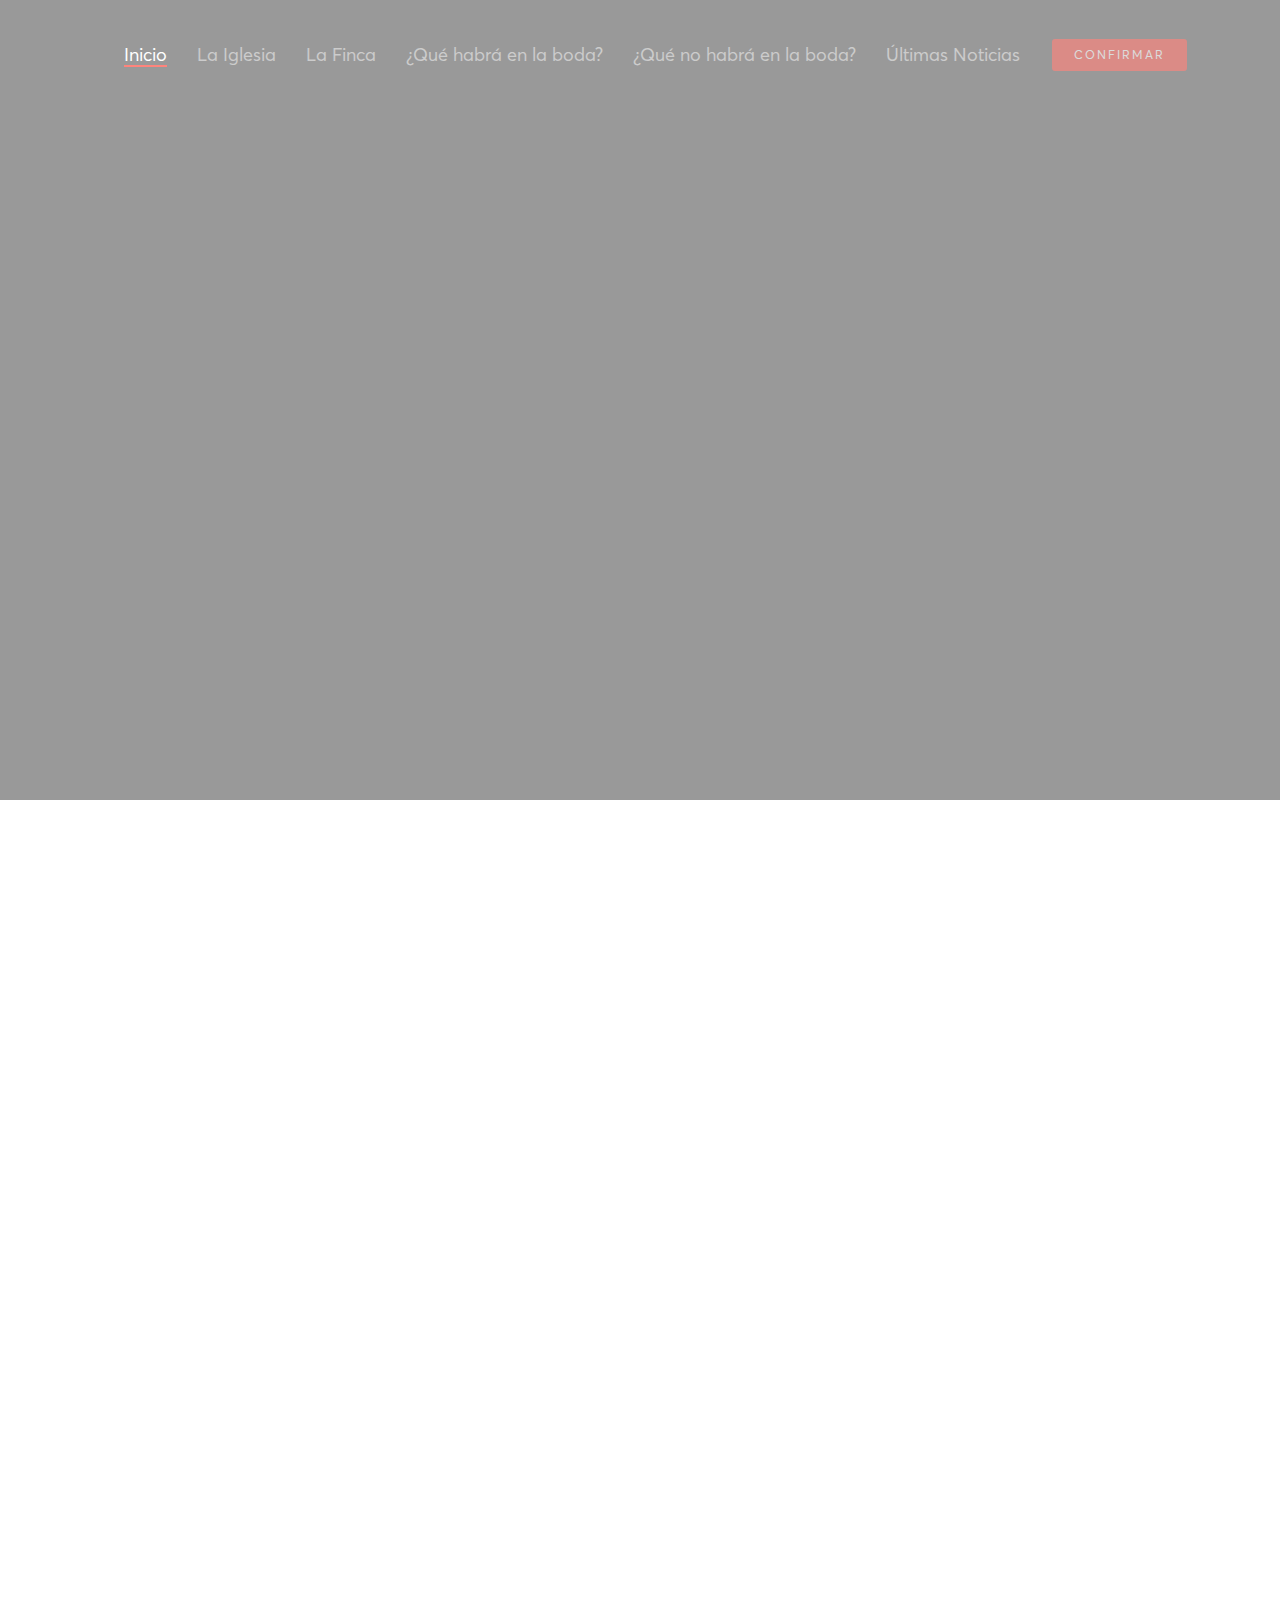
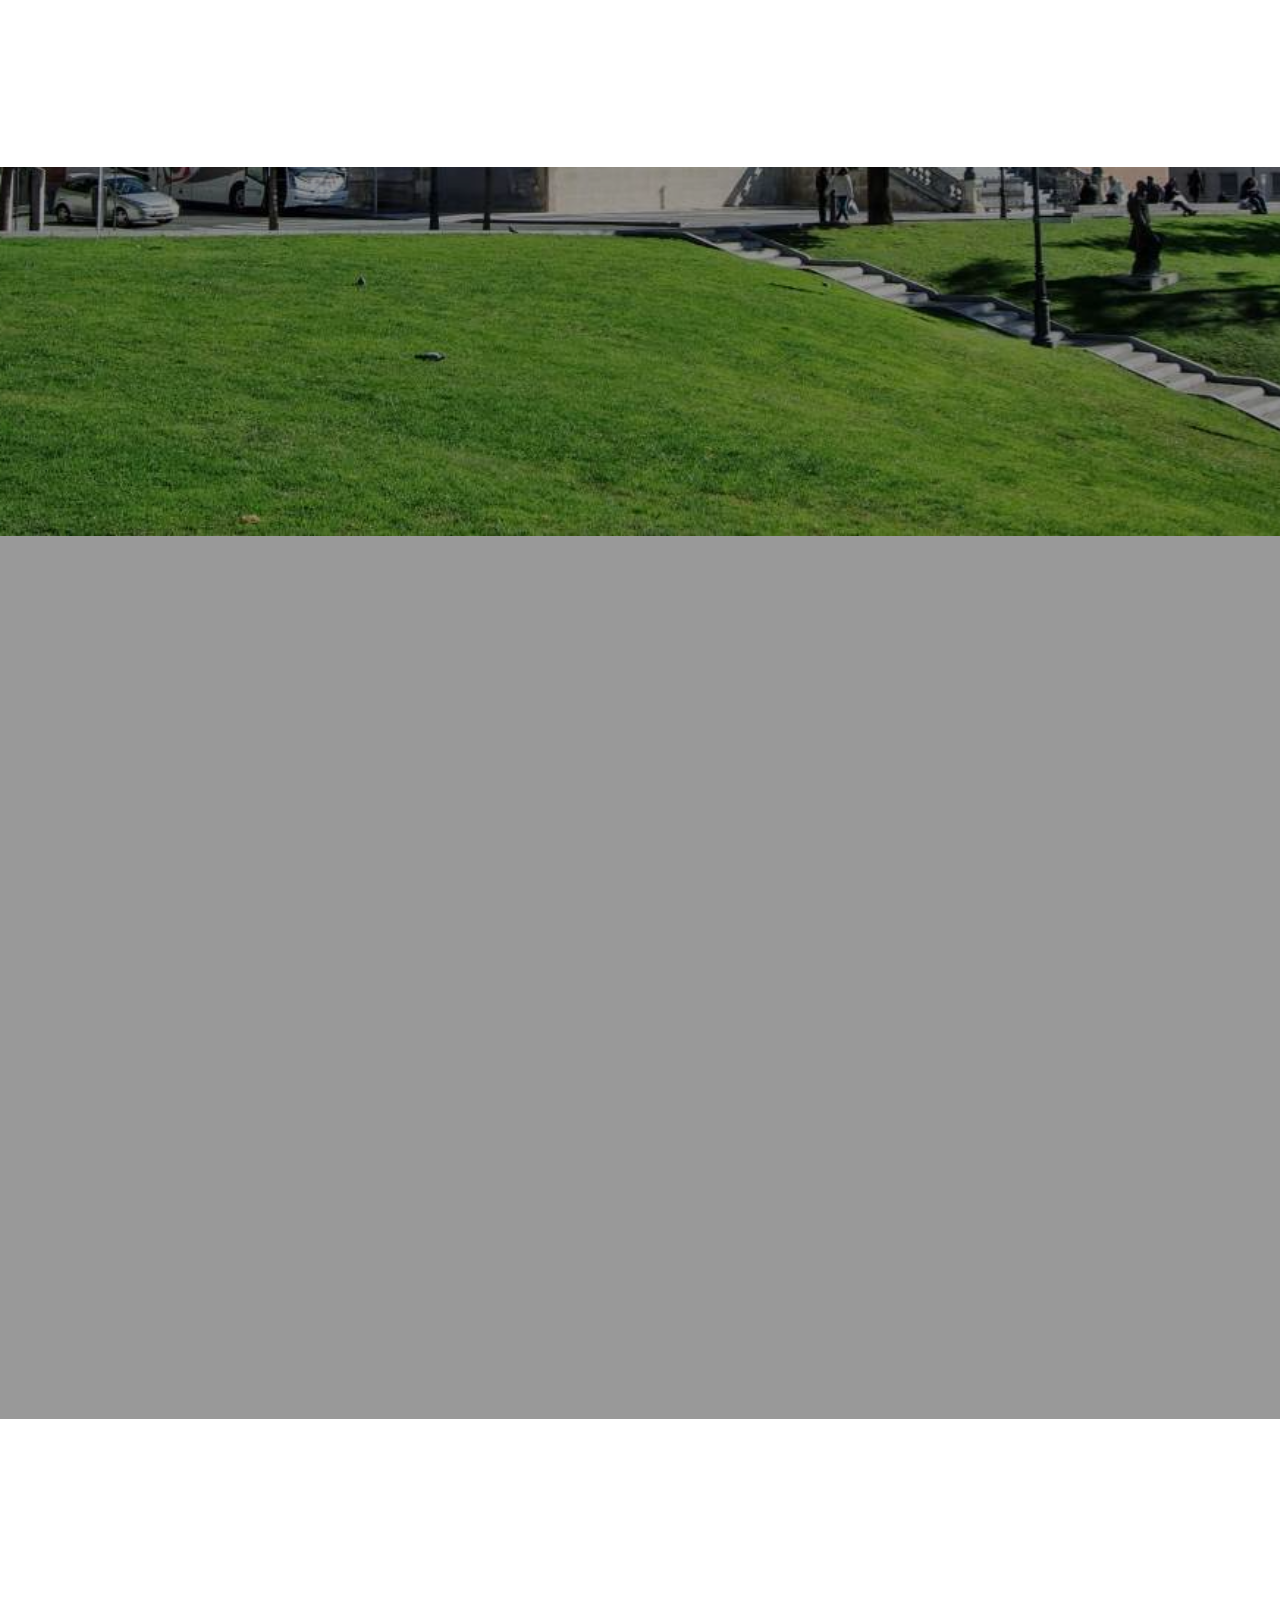
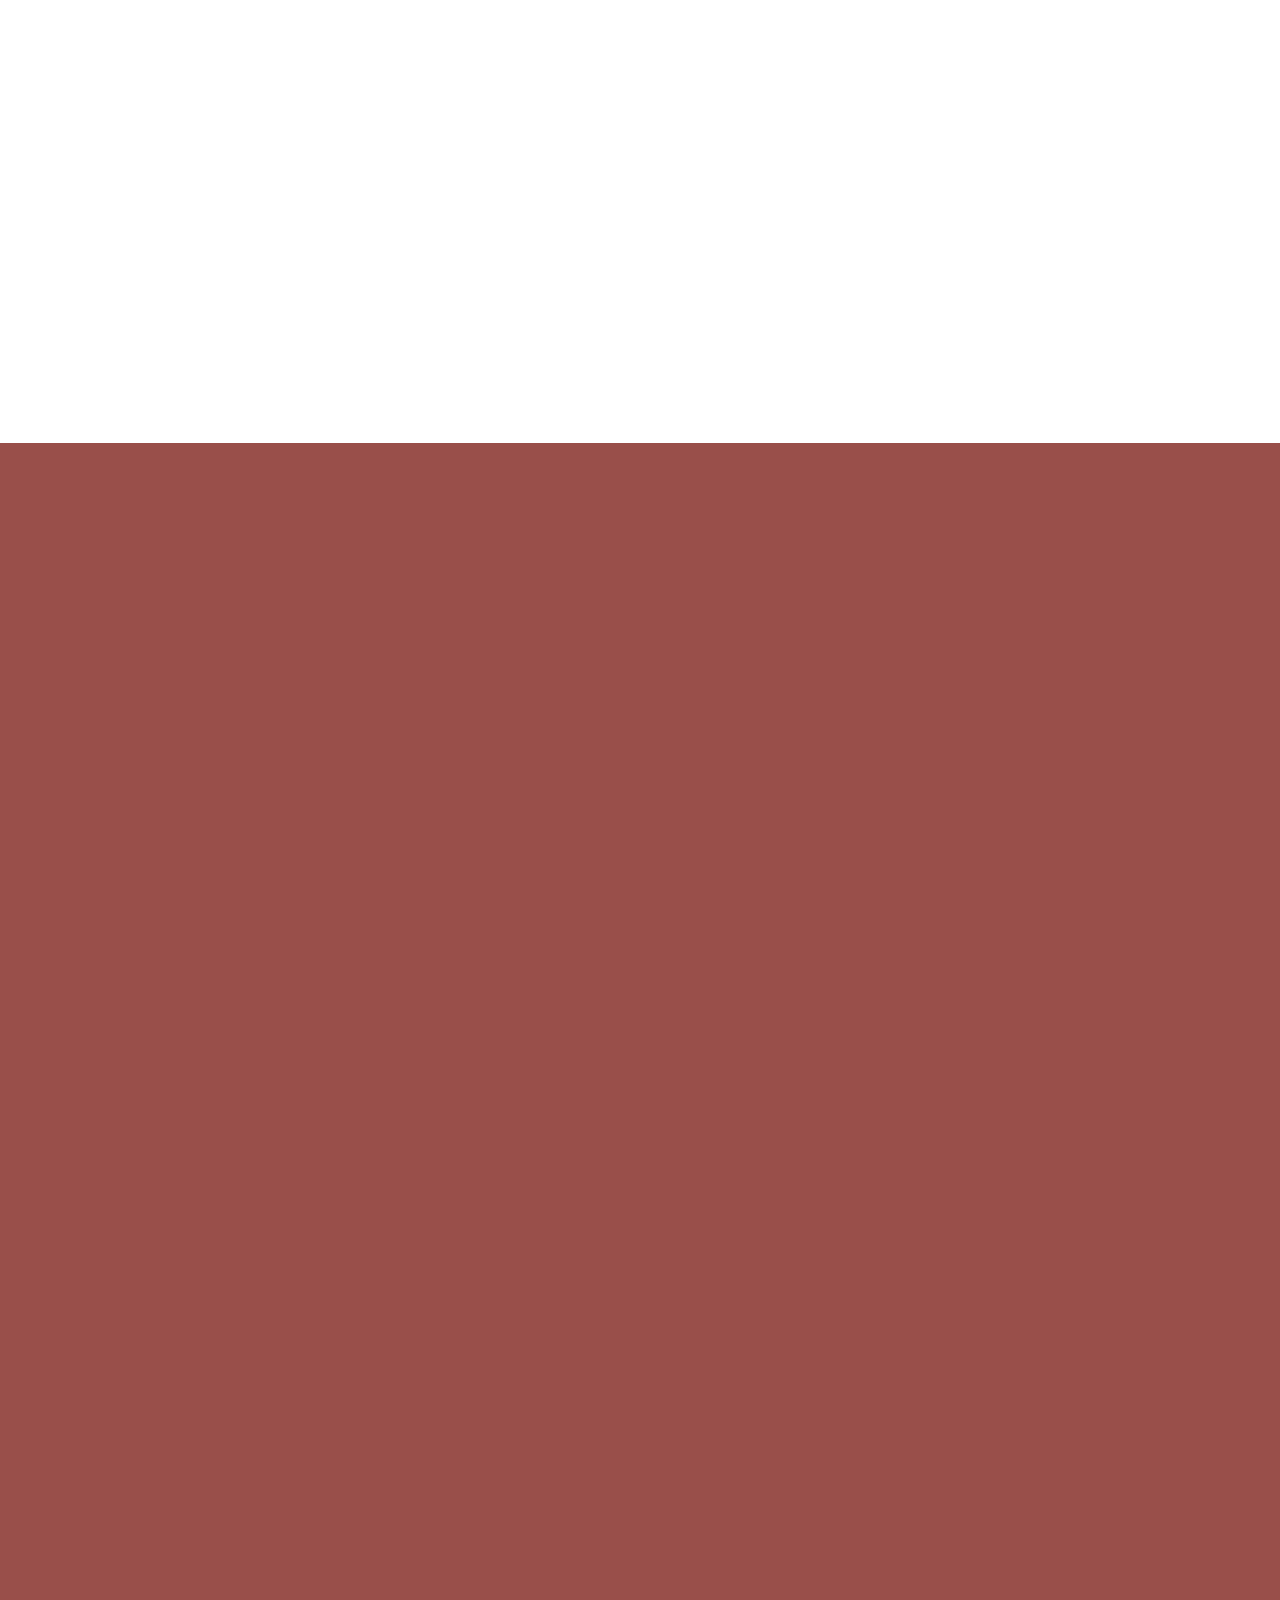
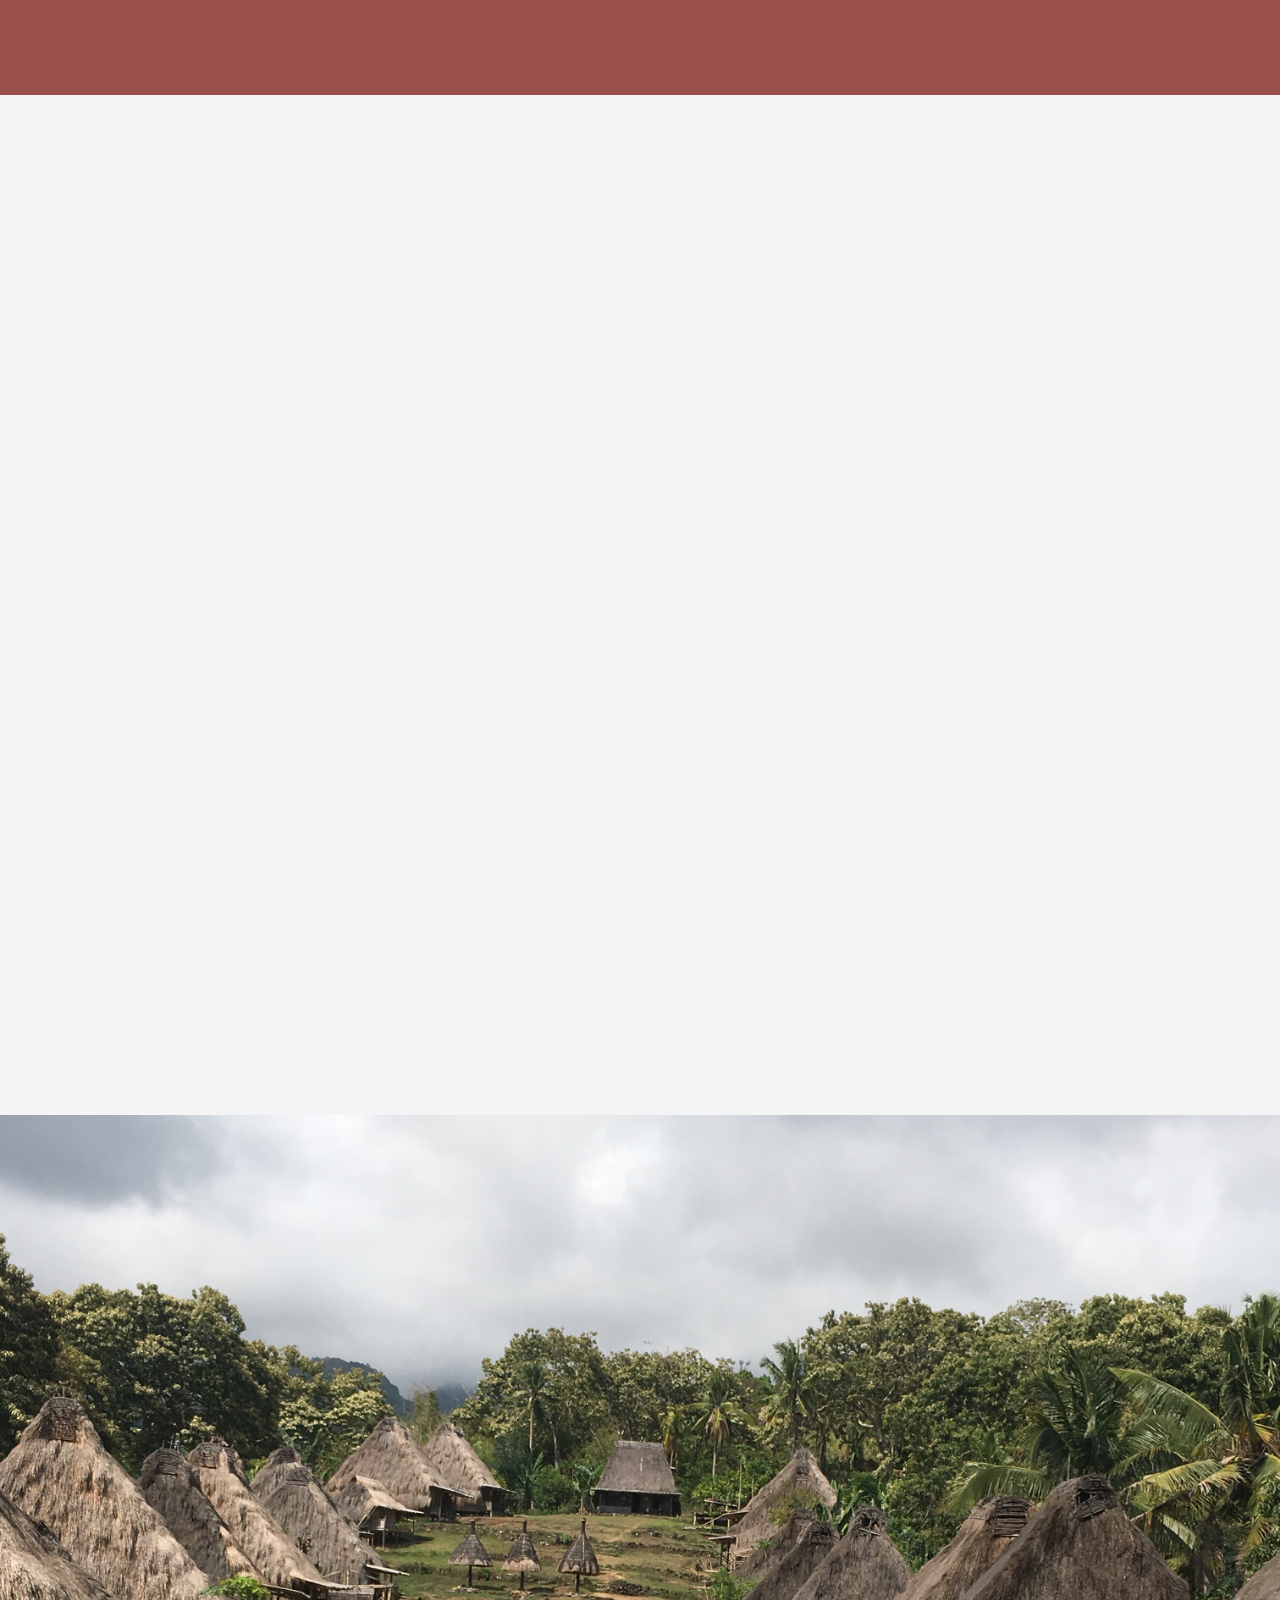
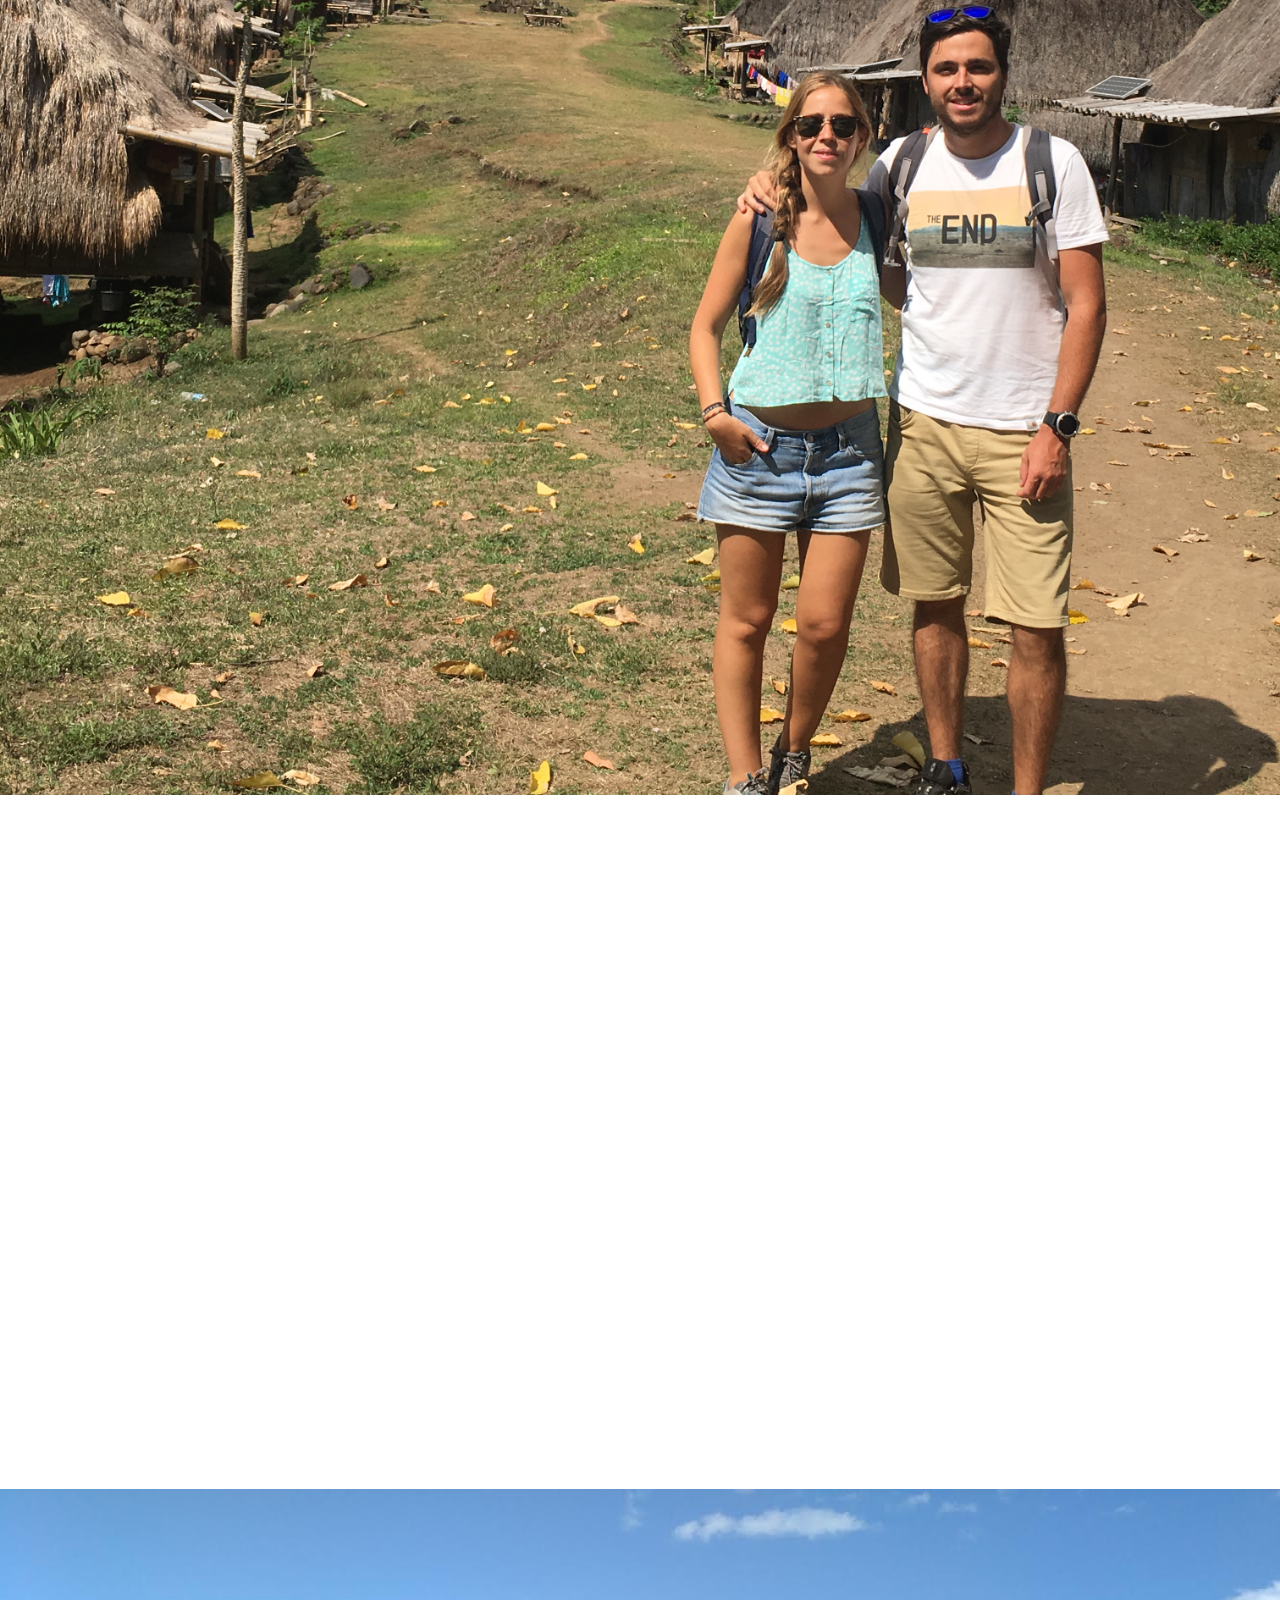
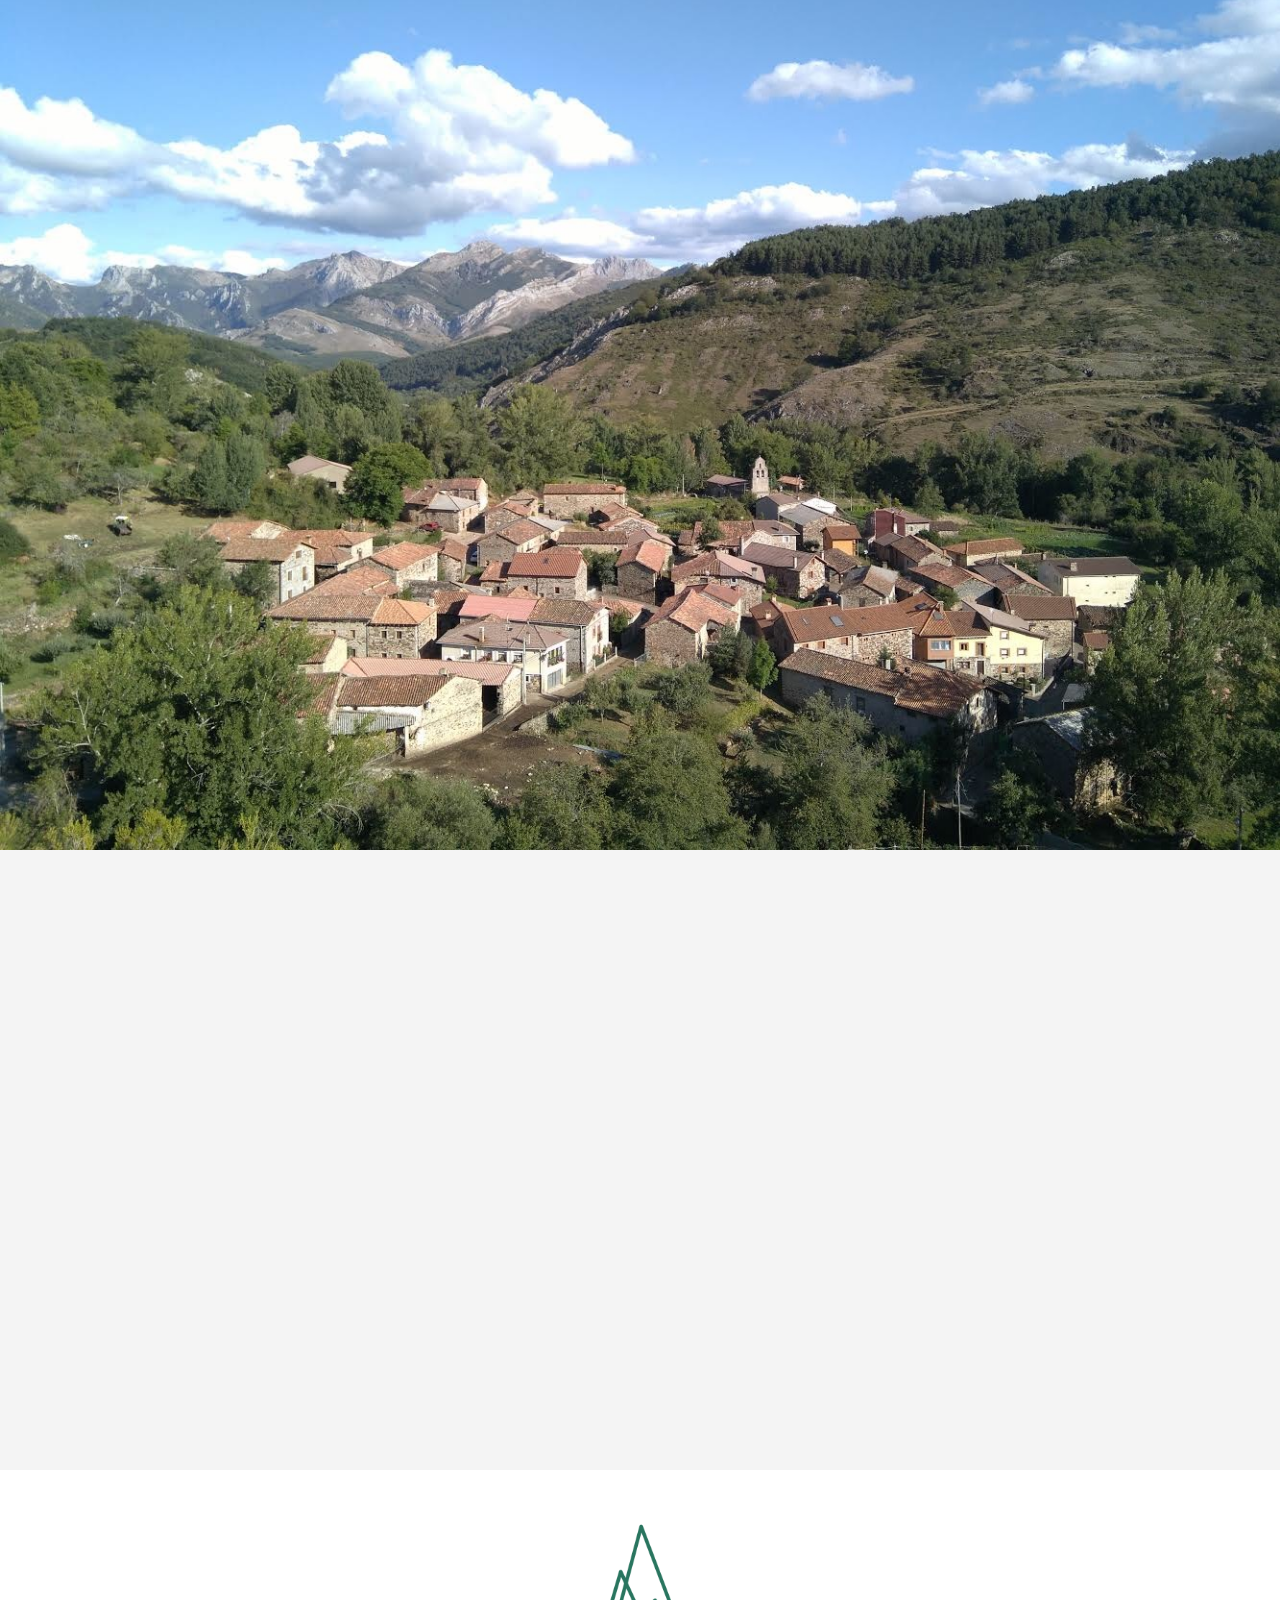
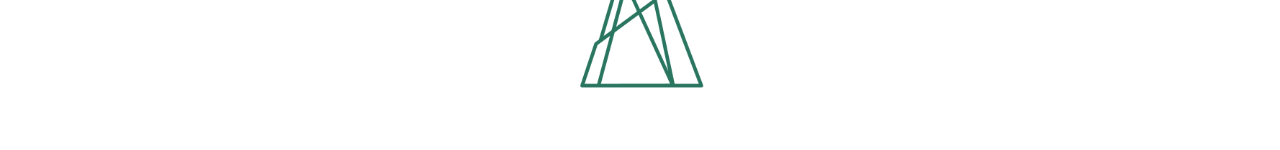
==== commit 7c72870d: "Disable modal and suggestions" ====
--- a/static-version/index.html
+++ b/static-version/index.html
@@ -110,6 +110,7 @@
                   class="btn btn-primary btn-sm"
                   data-toggle="modal"
                   data-target="#modal-confirm"
+                  disabled="true"
                 >
                   Confirmar
                 </button>
@@ -242,6 +243,7 @@
                   class="form-horizontal"
                   action="/make-suggestion/"
                   method="post"
+                  disabled="true"
                 >
                   <div class="form-group">
                     <textarea
@@ -251,11 +253,13 @@
                       type="text"
                       class="form-control"
                       required
+                      disabled
+                      style="resize:none"
                     >
-Escríbenos tu sugerencia</textarea
+¡Gracias por vuestras sugerencias!</textarea
                     >
                   </div>
-                  <button type="submit" class="btn btn-primary">
+                  <button type="submit" class="btn btn-primary" disabled="true">
                     <span
                       class="glyphicon glyphicon-send"
                       aria-hidden="true"
@@ -301,15 +305,13 @@
               <div class="row">
                 <div class="col-md-10 col-md-offset-1 subtext">
                   <h3>
-                    Aquí te enterarás de las últimas noticias sobre la
-                    bodadeaupa.
+                    ¡Gracias por venir!
                   </h3>
                 </div>
               </div>
             </div>
           </div>
         </div>
-        <div class="row"></div>
       </div>
     </div>
 
